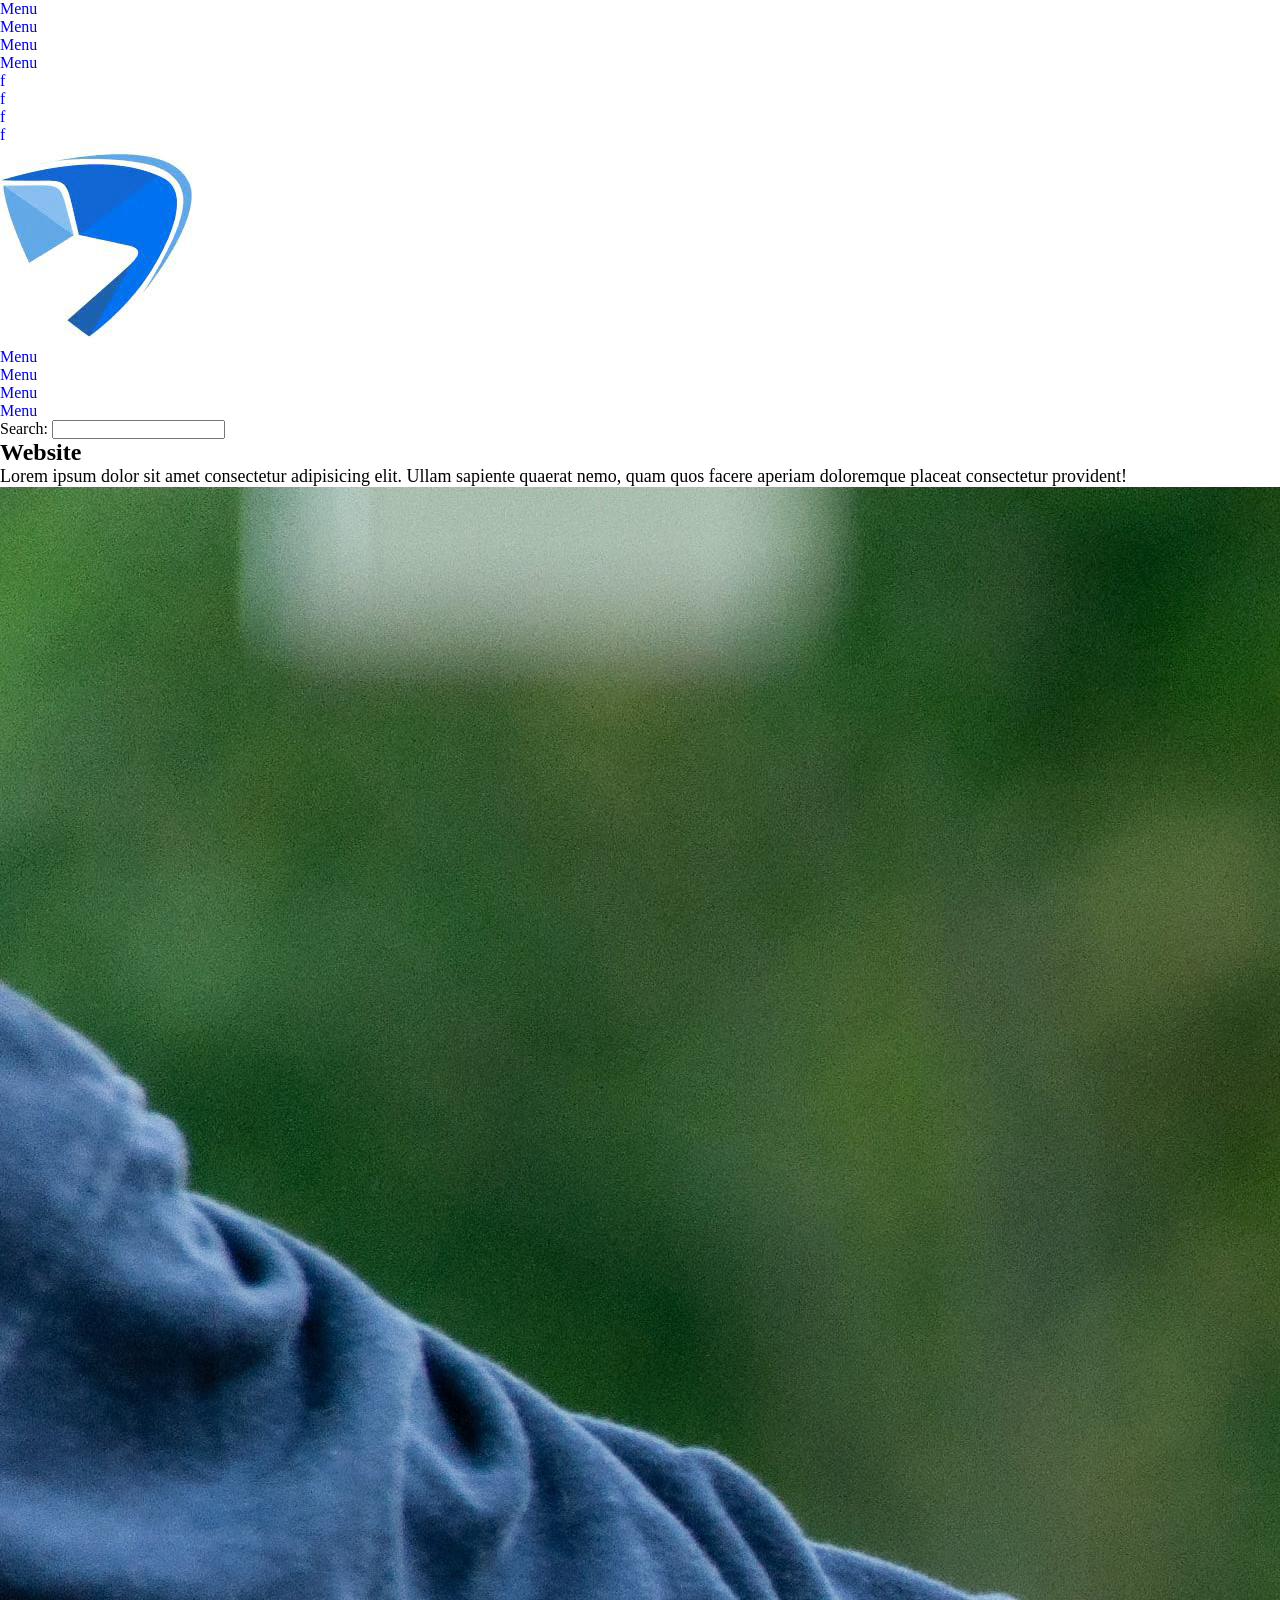
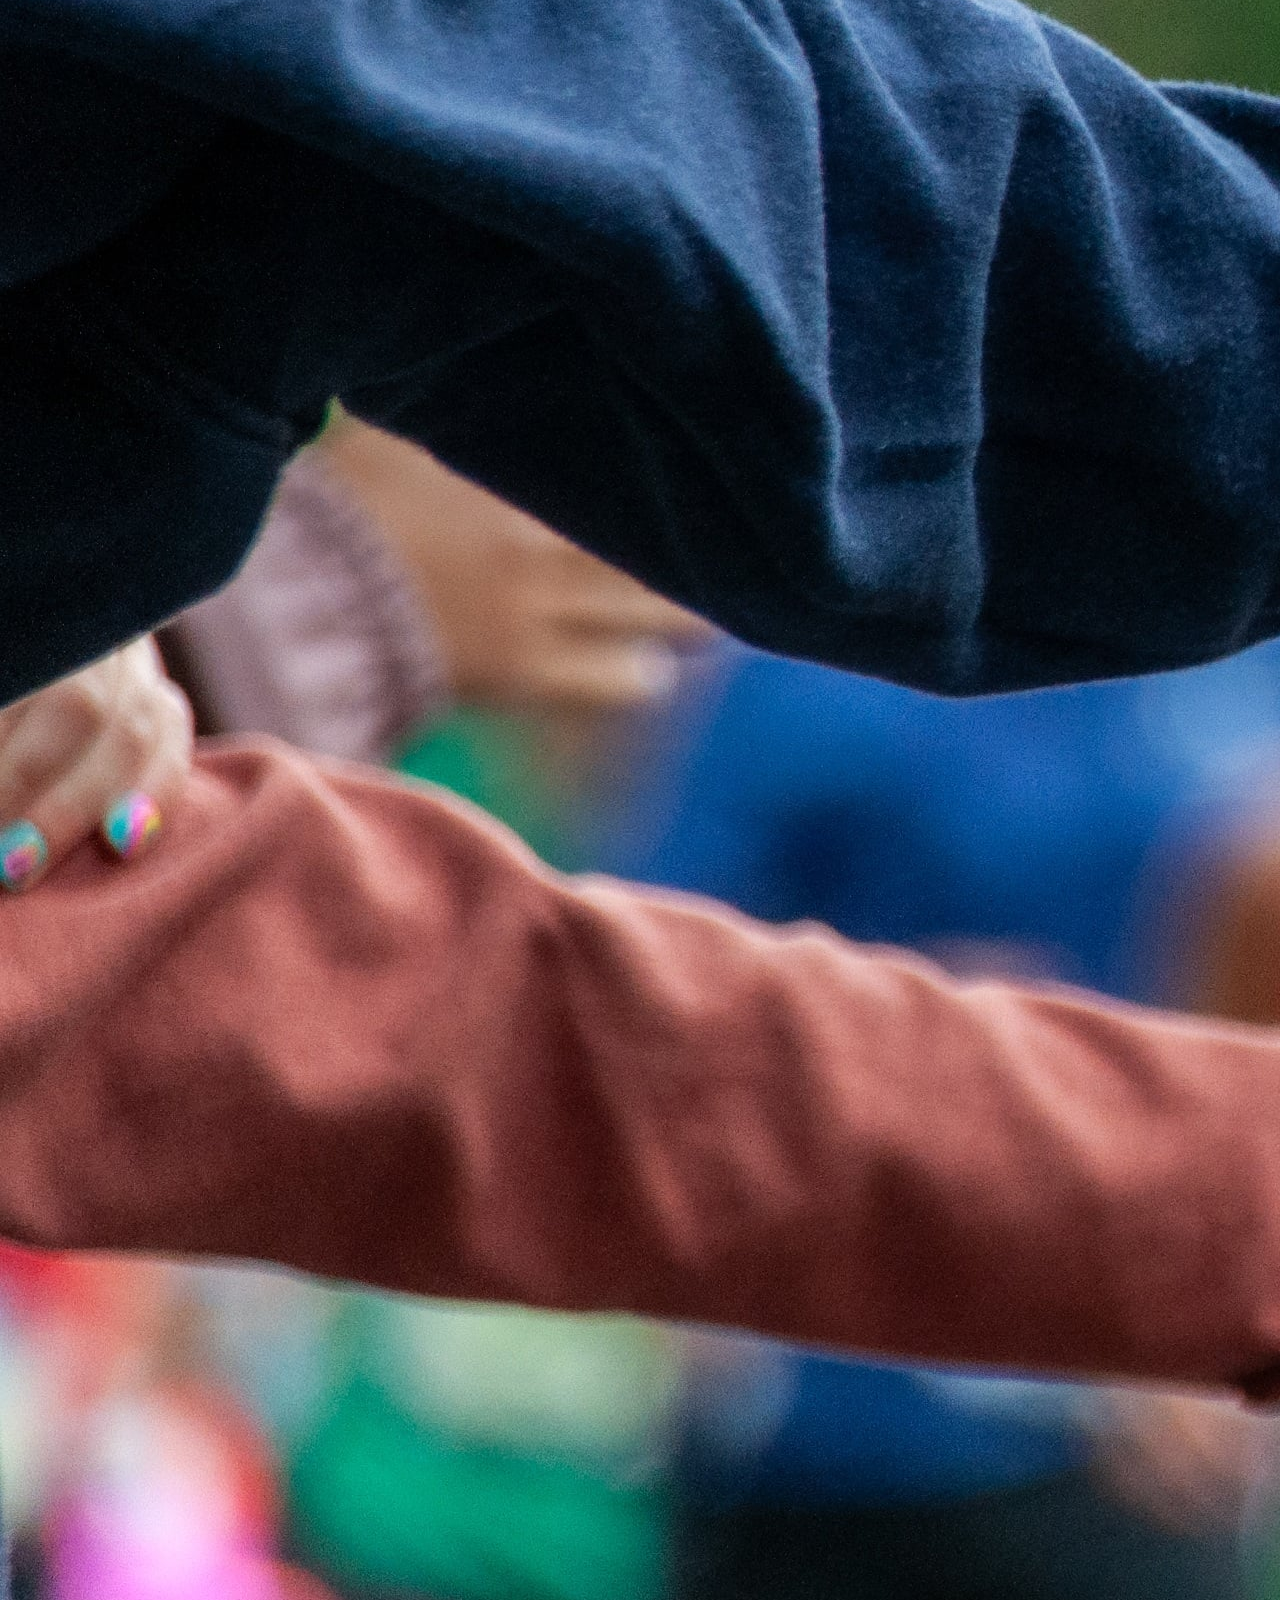
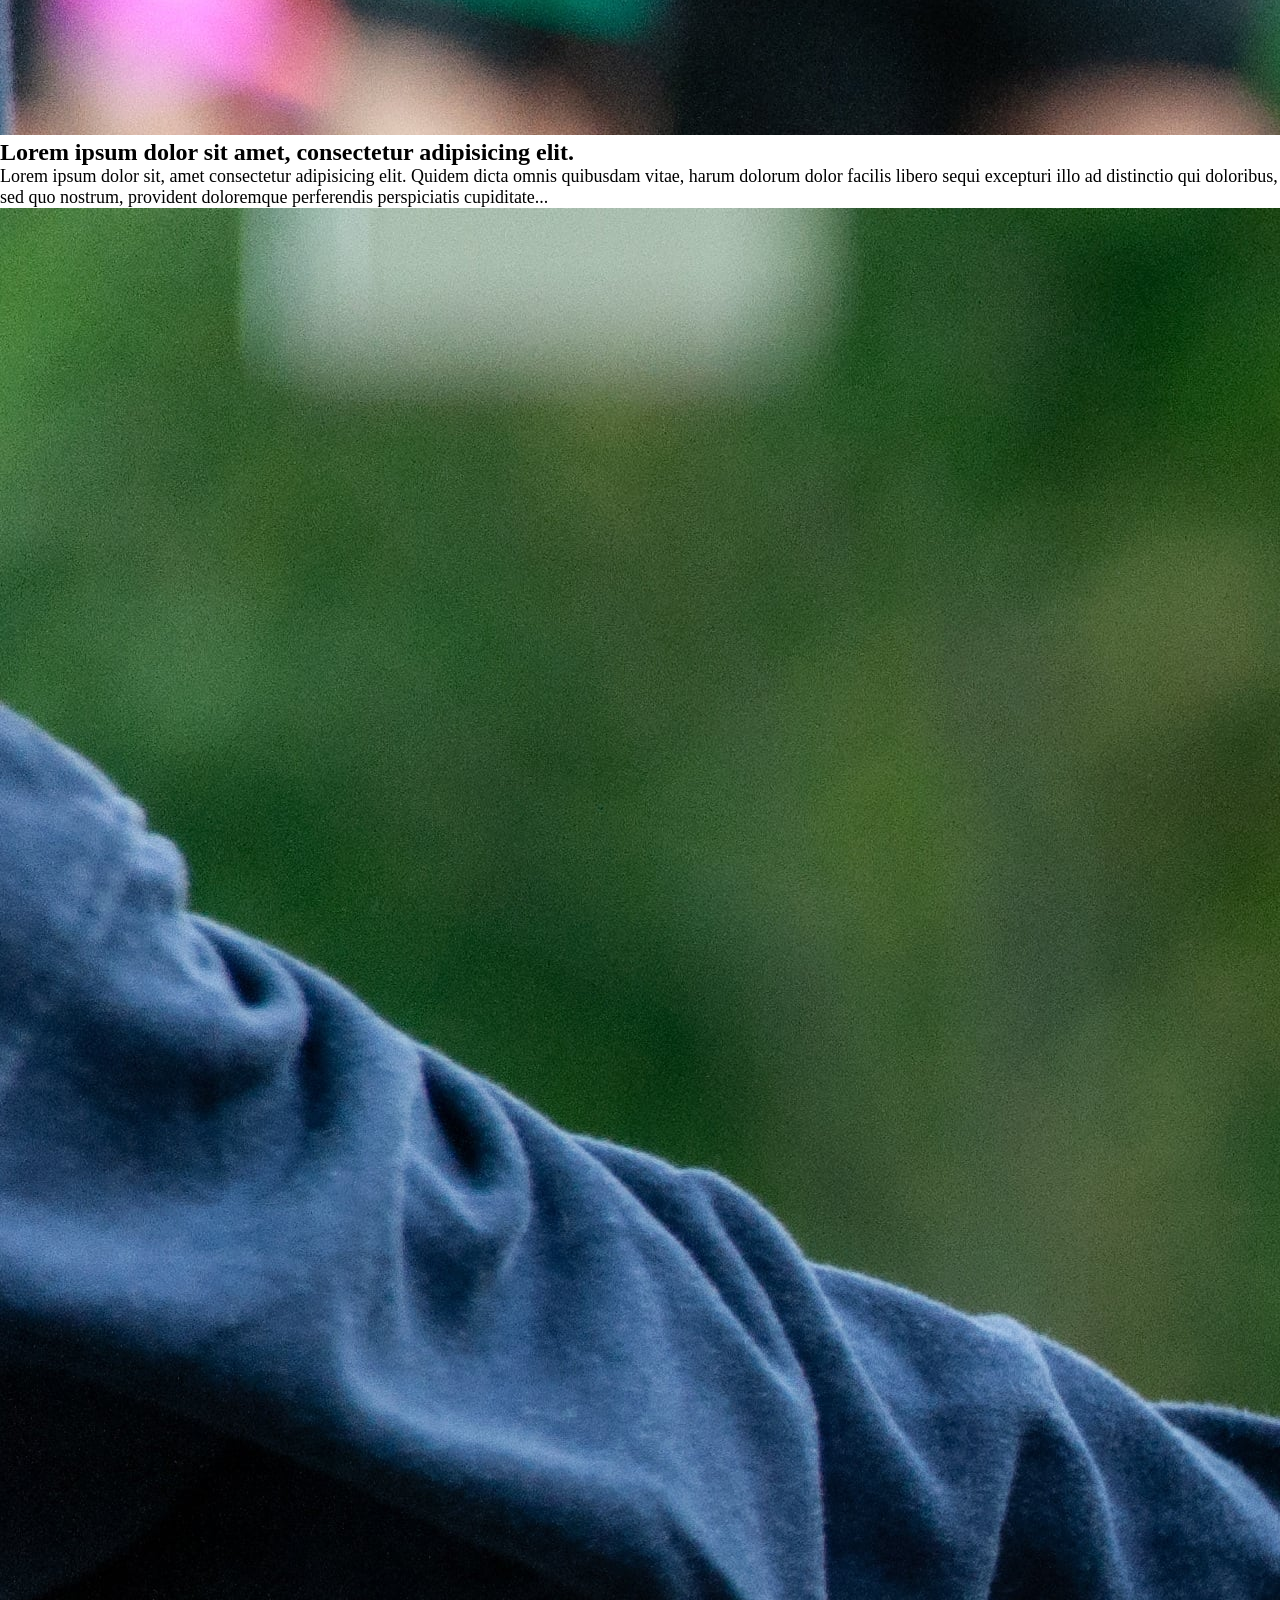
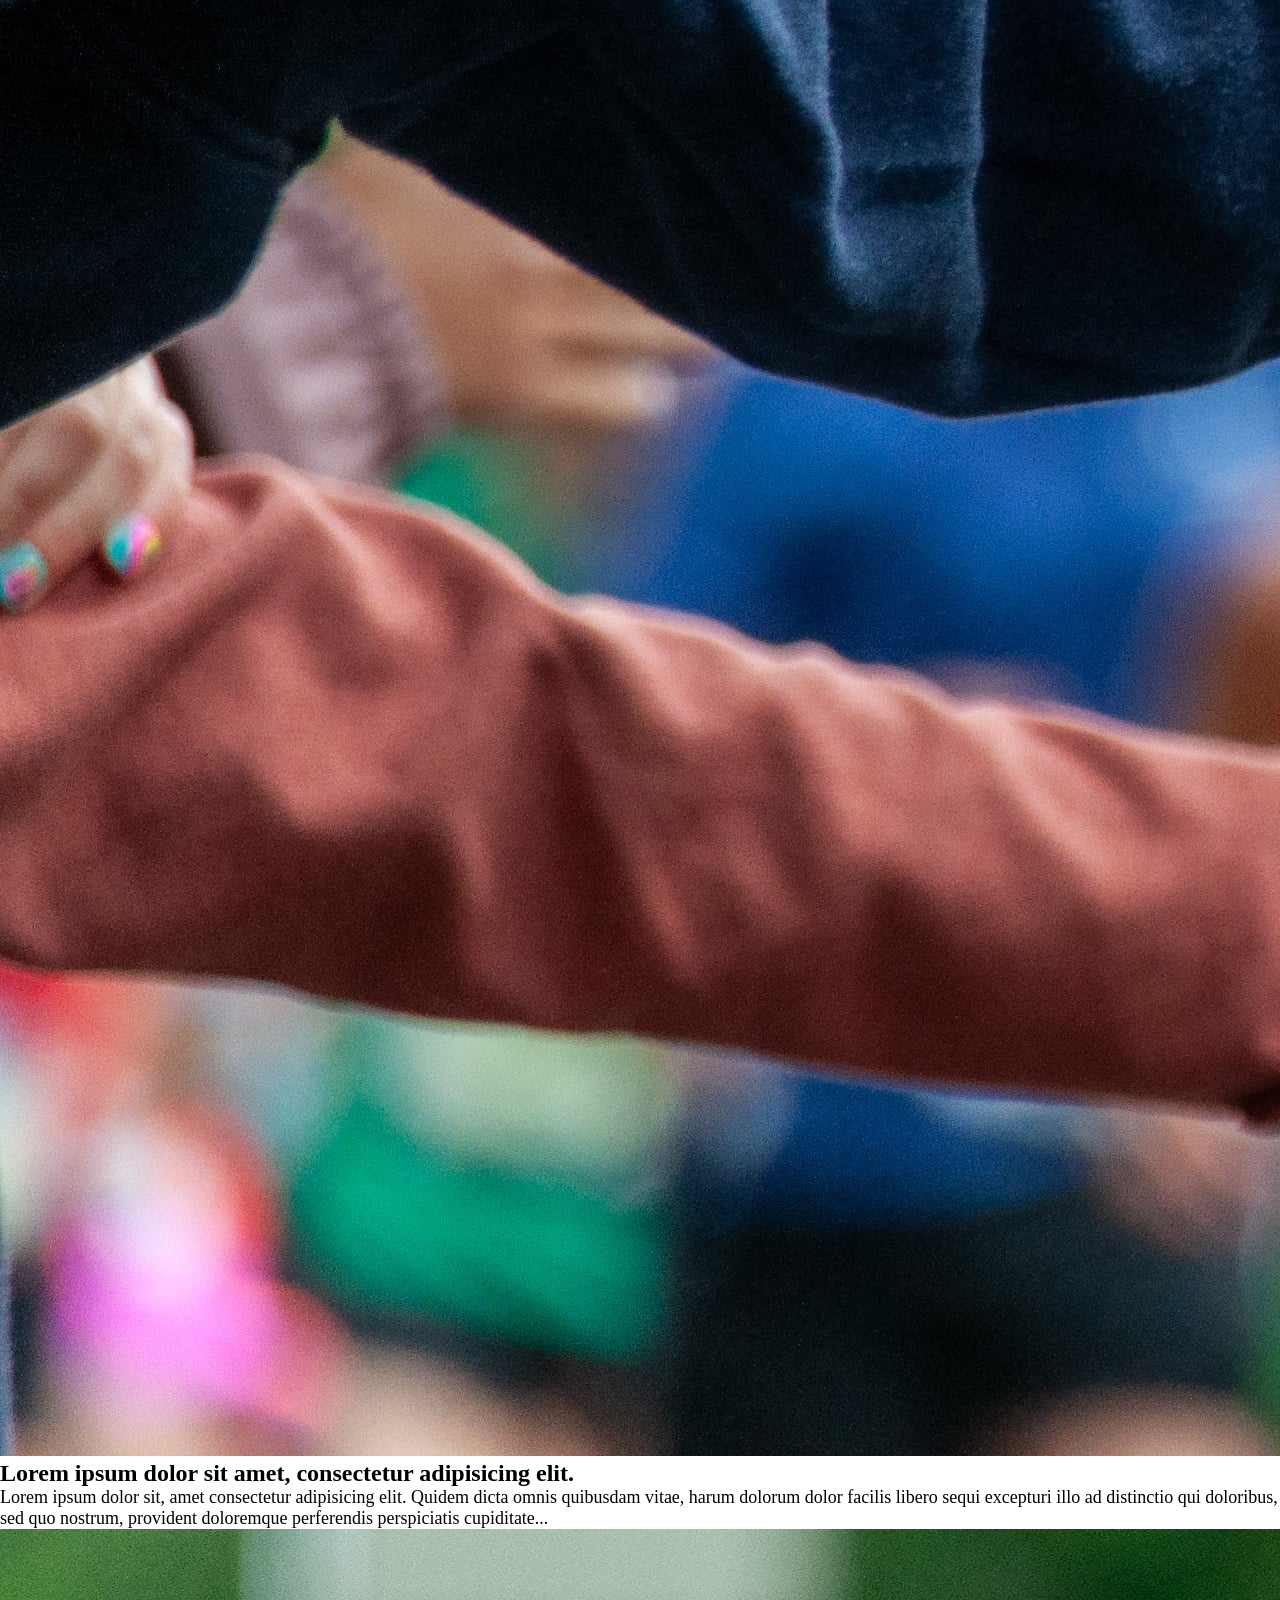
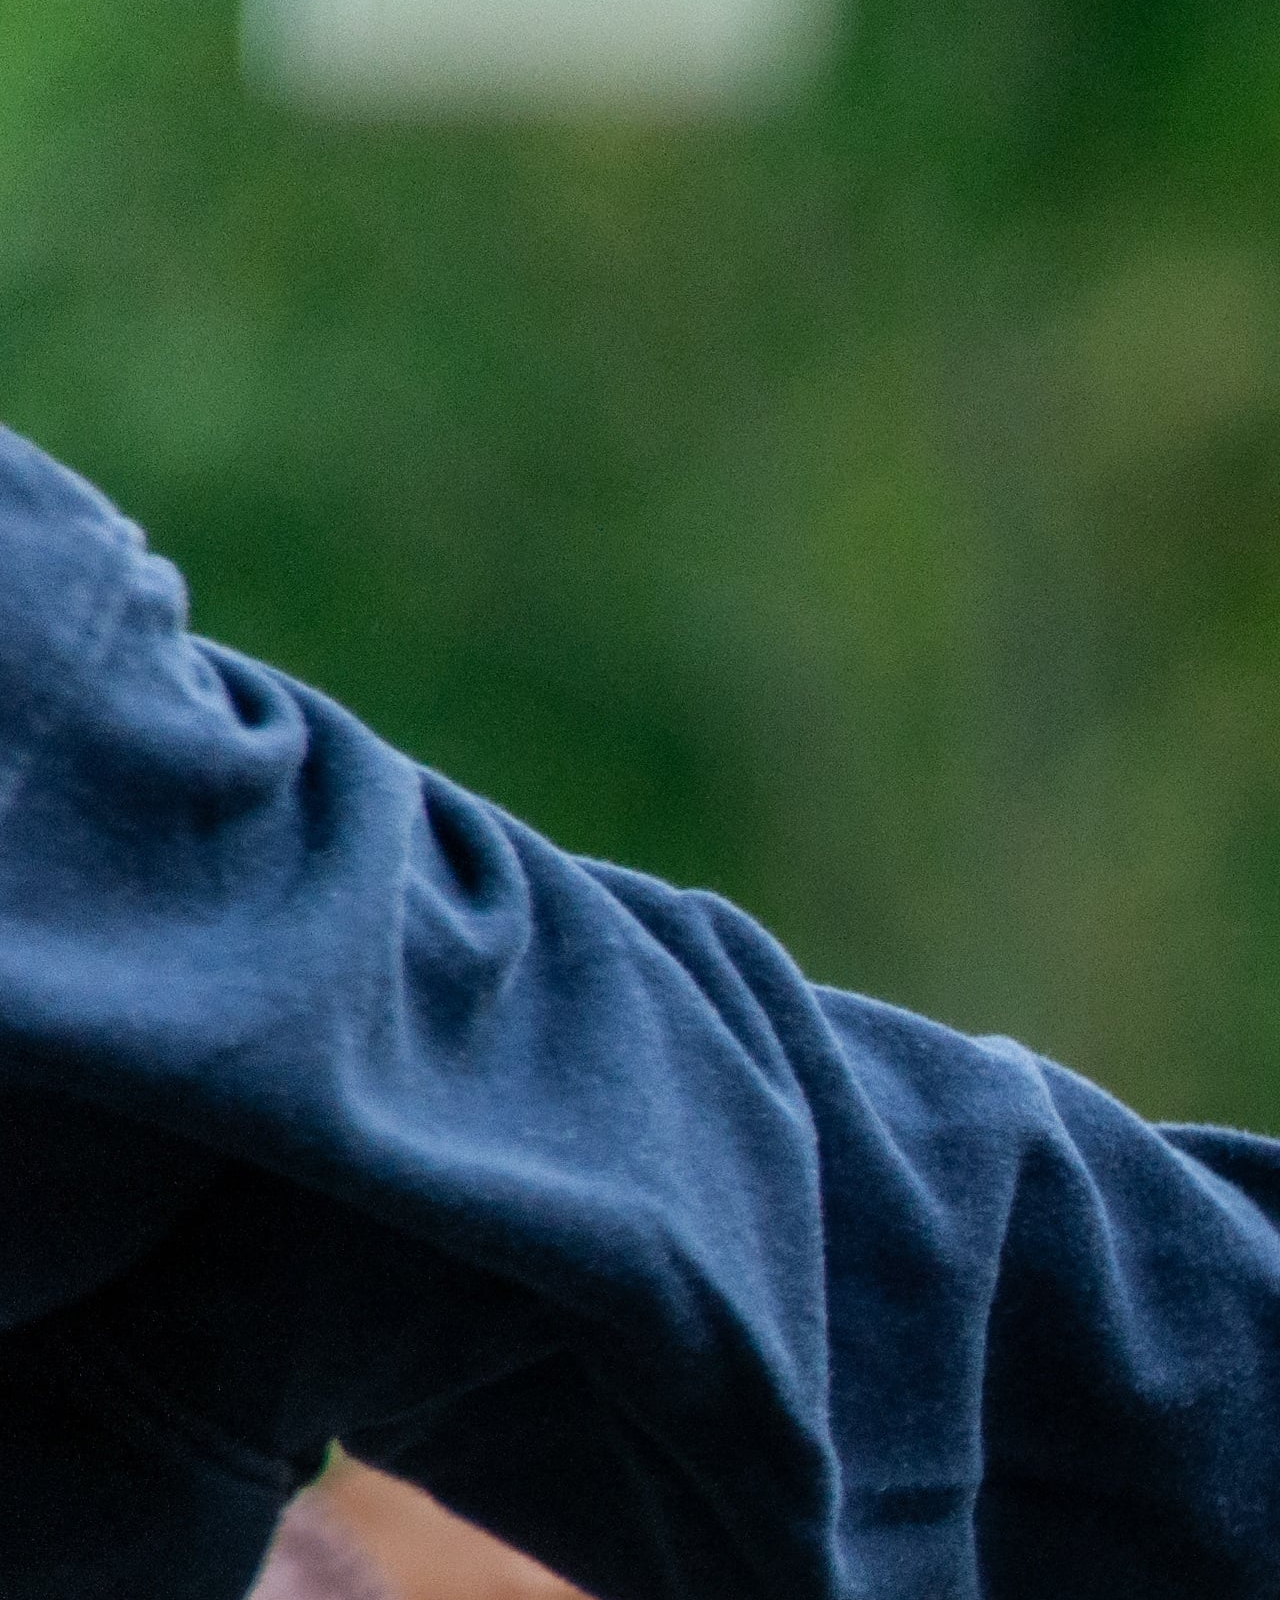
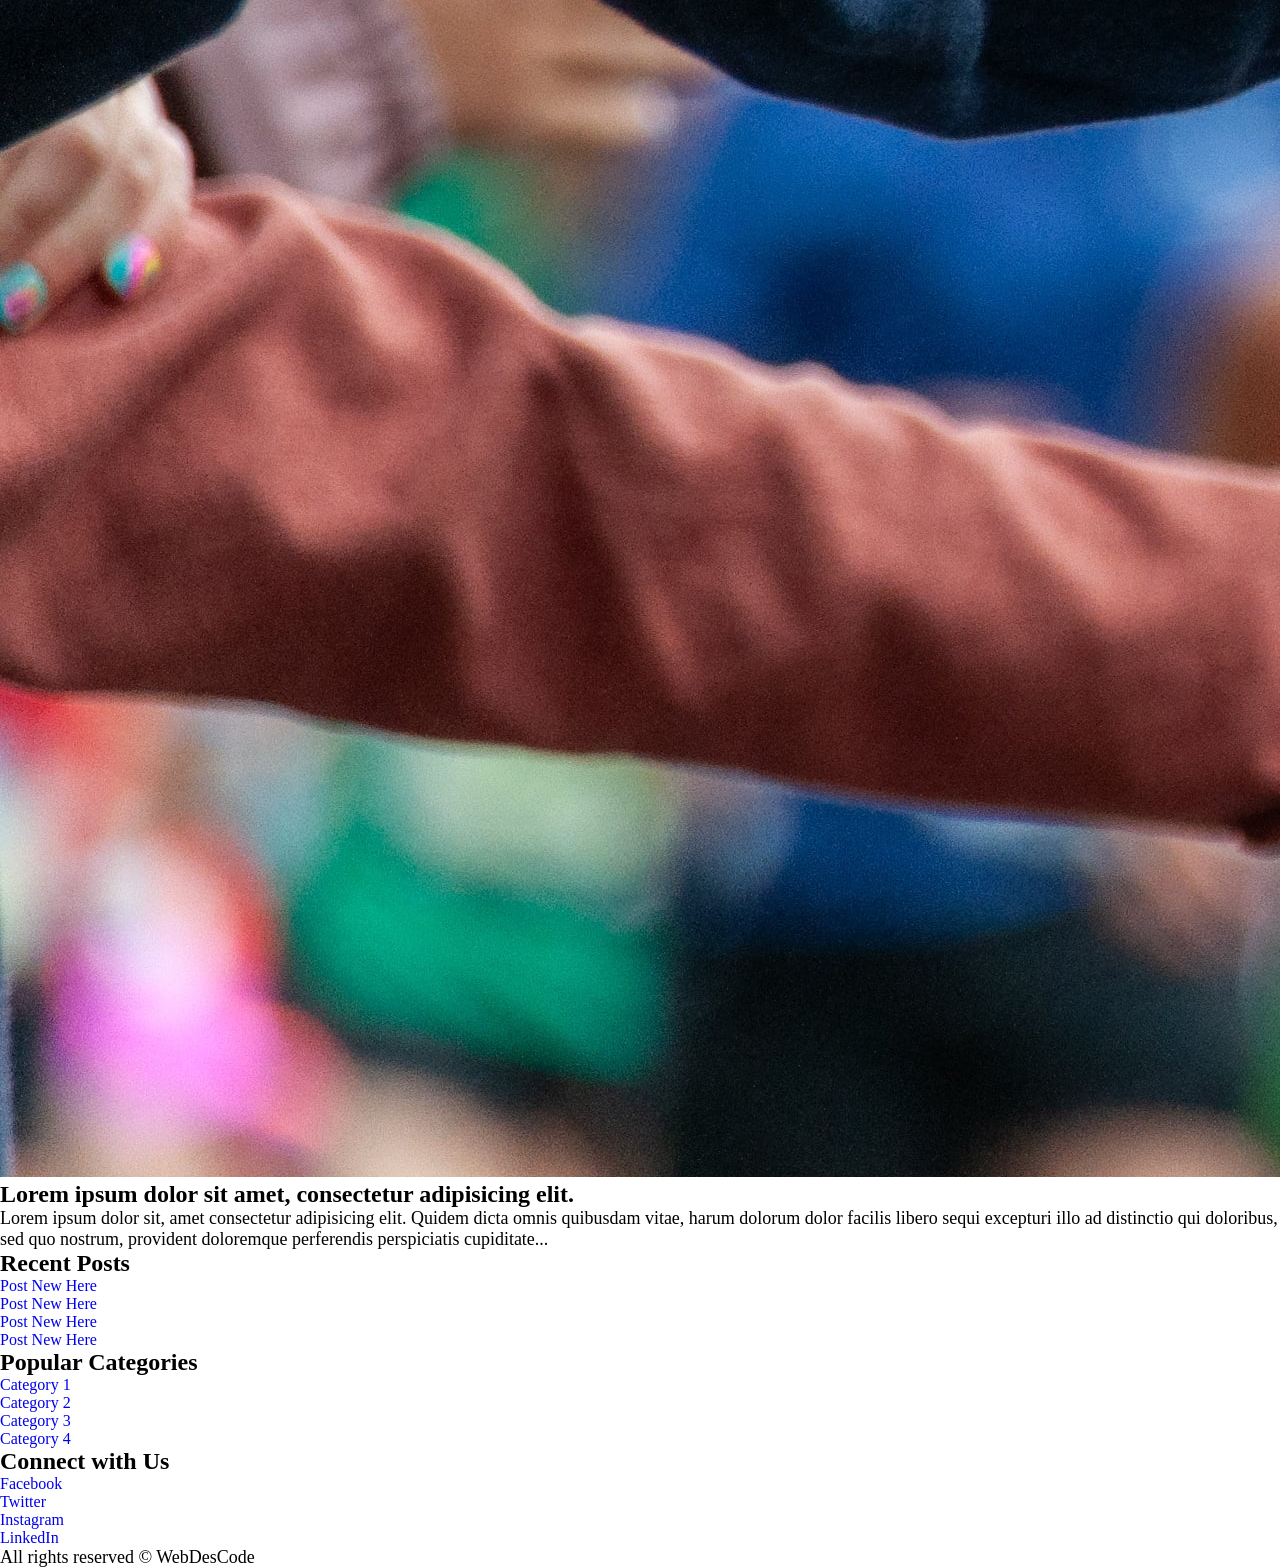
==== index.html @ 666c3158 "webdescode new" ====
<!DOCTYPE html>
<html lang="en">

<head>
    <meta charset="UTF-8">
    <meta name="viewport" content="width=device-width, initial-scale=1.0">
    <title>webdescode</title>
    <link rel="stylesheet" href="style.css">
    <link rel="stylesheet" href="assis/main.css">
    <script src="assis/jquery.js"></script>
    <script src="assis/main.js"></script>
</head>

<body>
    <header>
        <div class="header_top">
            <!-- Top Header Menu -->
            <nav>
                <ul>
                    <li><a href="#" class="menu_link">Menu</a></li>
                    <li><a href="#" class="menu_link">Menu</a></li>
                    <li><a href="#" class="menu_link">Menu</a></li>
                    <li><a href="#" class="menu_link">Menu</a></li>
                </ul>
            </nav>
            <div class="social_icon">
                <div>
                    <ul>
                        <li><a href="#" class="social_link">f</a></li>
                        <li><a href="#" class="social_link">f</a></li>
                        <li><a href="#" class="social_link">f</a></li>
                        <li><a href="#" class="social_link">f</a></li>
                    </ul>
                </div>
            </div>
        </div>
        <div>
            <!-- Main Header Section -->
            <div>
                <figure>
                    <img src="assis/images/webdescode.png" alt="WebDesCode Logo">
                </figure>
                <nav>
                    <ul>
                        <li><a href="#" class="menu_link">Menu</a></li>
                        <li><a href="#" class="menu_link">Menu</a></li>
                        <li><a href="#" class="menu_link">Menu</a></li>
                        <li><a href="#" class="menu_link">Menu</a></li>
                    </ul>
                </nav>
                <div>
                    <form>
                        <label for="search">Search:</label>
                        <input type="search" name="search" id="search">
                    </form>
                </div>
            </div>
        </div>
    </header>
    <section>
        <article>
            <h2>Website</h2>
            <p>Lorem ipsum dolor sit amet consectetur adipisicing elit. Ullam sapiente quaerat nemo, quam quos facere
                aperiam doloremque placeat consectetur provident!</p>
        </article>
    </section>
    <main>
        <article class="web_post_wrapper">
            <div class="web_post_inner">
                <div class="post_wrapper">
                    <figure>
                        <img src="assis/images/hands-8297611-min.jpg" alt="Description of the image">
                    </figure>
                    <h2>Lorem ipsum dolor sit amet, consectetur adipisicing elit.</h2>
                    <p>Lorem ipsum dolor sit, amet consectetur adipisicing elit. Quidem dicta omnis quibusdam vitae, harum
                        dolorum dolor facilis libero sequi excepturi illo ad distinctio qui doloribus, sed quo nostrum,
                        provident doloremque perferendis perspiciatis cupiditate...</p>
                </div>
                <div class="post_wrapper">
                    <figure>
                        <img src="assis/images/hands-8297611-min.jpg" alt="Description of the image">
                    </figure>
                    <h2>Lorem ipsum dolor sit amet, consectetur adipisicing elit.</h2>
                    <p>Lorem ipsum dolor sit, amet consectetur adipisicing elit. Quidem dicta omnis quibusdam vitae, harum
                        dolorum dolor facilis libero sequi excepturi illo ad distinctio qui doloribus, sed quo nostrum,
                        provident doloremque perferendis perspiciatis cupiditate...</p>
                </div>
                <div class="post_wrapper">
                    <figure>
                        <img src="assis/images/hands-8297611-min.jpg" alt="Description of the image">
                    </figure>
                    <h2>Lorem ipsum dolor sit amet, consectetur adipisicing elit.</h2>
                    <p>Lorem ipsum dolor sit, amet consectetur adipisicing elit. Quidem dicta omnis quibusdam vitae, harum
                        dolorum dolor facilis libero sequi excepturi illo ad distinctio qui doloribus, sed quo nostrum,
                        provident doloremque perferendis perspiciatis cupiditate...</p>
                </div>
            </div>
        </article>
        <aside>
            <h3>Recent Posts</h3>
            <ul>
                <li><a href="#">Post New Here</a></li>
                <li><a href="#">Post New Here</a></li>
                <li><a href="#">Post New Here</a></li>
                <li><a href="#">Post New Here</a></li>
            </ul>
        </aside>
    </main>
    <footer>
        <section>
            <article>
                <h3>Popular Categories</h3>
                <ul>
                    <li><a href="#">Category 1</a></li>
                    <li><a href="#">Category 2</a></li>
                    <li><a href="#">Category 3</a></li>
                    <li><a href="#">Category 4</a></li>
                </ul>
            </article>
            <article>
                <h3>Connect with Us</h3>
                <ul>
                    <li><a href="#">Facebook</a></li>
                    <li><a href="#">Twitter</a></li>
                    <li><a href="#">Instagram</a></li>
                    <li><a href="#">LinkedIn</a></li>
                </ul>
            </article>
        </section>
        <div>
            <p>All rights reserved &copy; WebDesCode</p>
        </div>
    </footer>
</body>
</html>
---- assis/main.css ----
* {
  margin: 0;
  padding: 0;
  box-sizing: border-box;
}

a {
  text-decoration: none;
}

li {
  list-style-type: none;
}

p {
  font-size: 18px;
}

h1, h2, h3, h4, h5 {
  font-size: 24px;
}/*# sourceMappingURL=main.css.map */
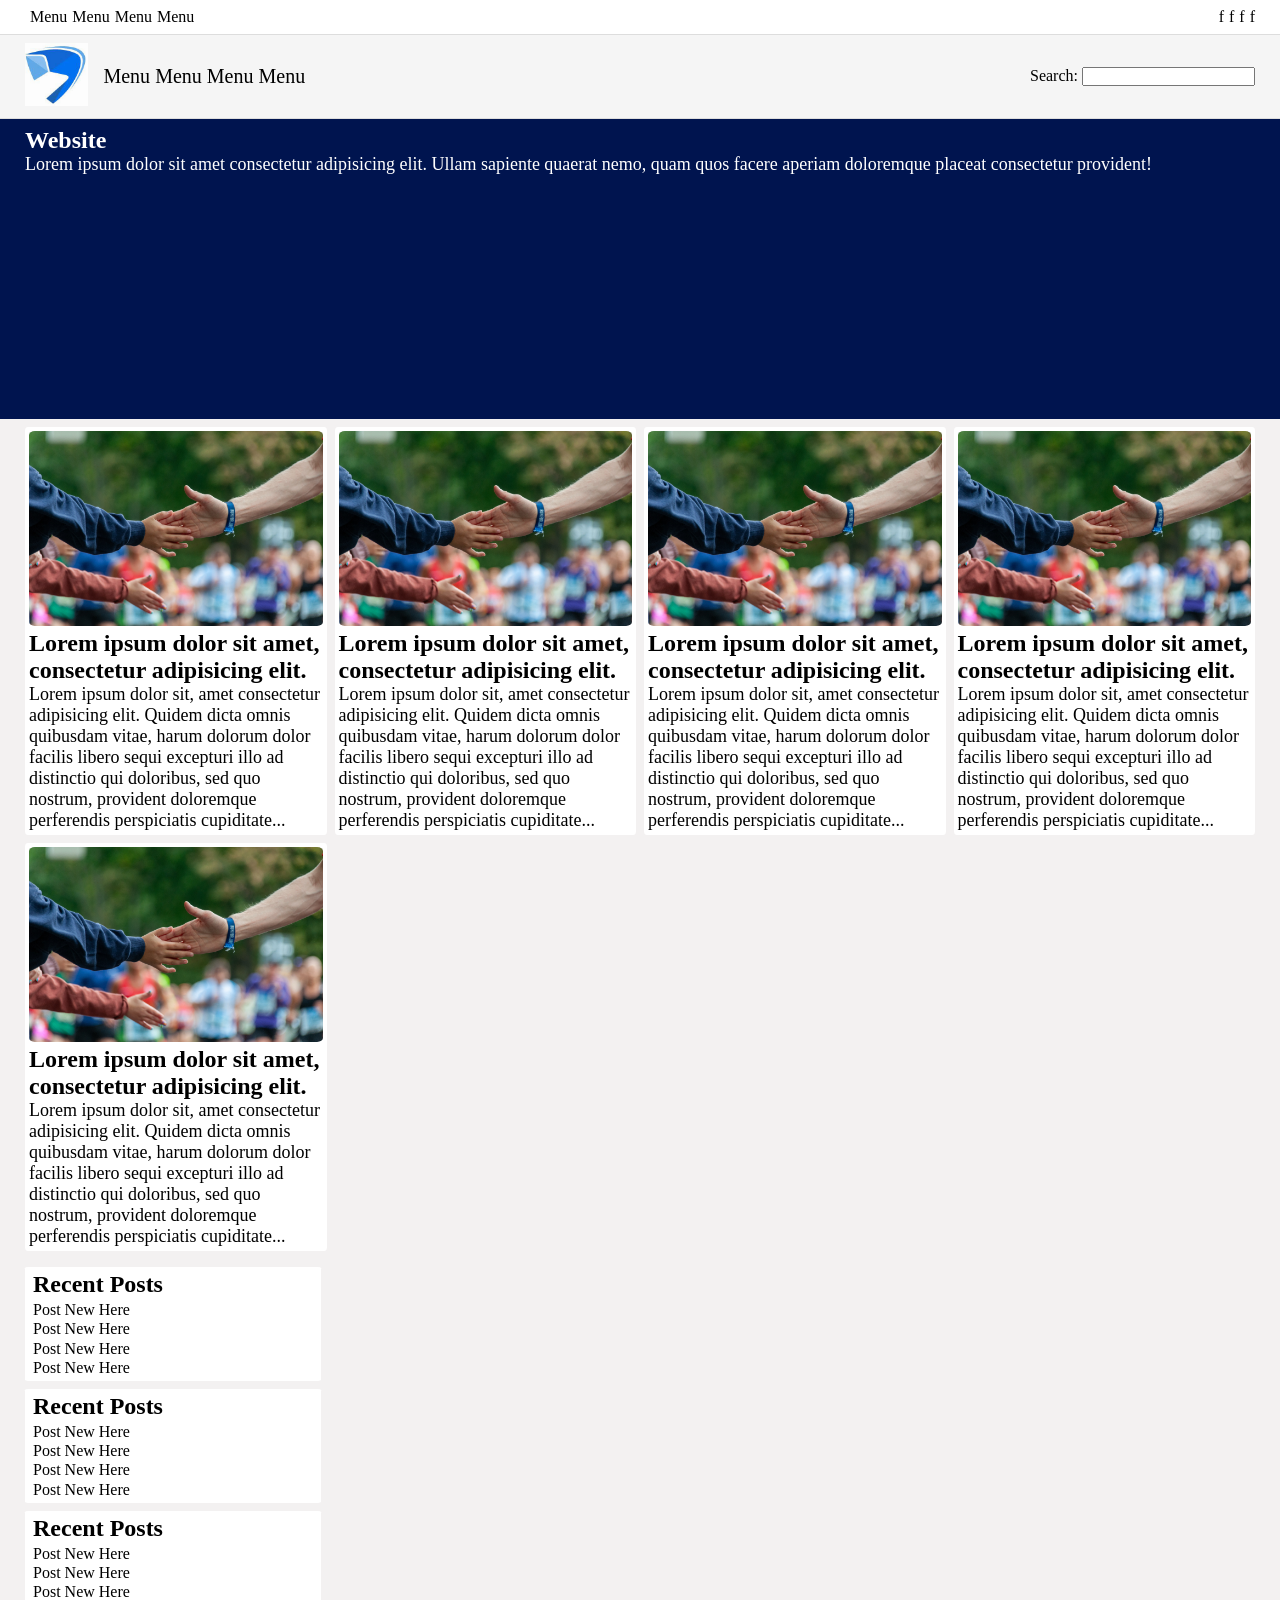
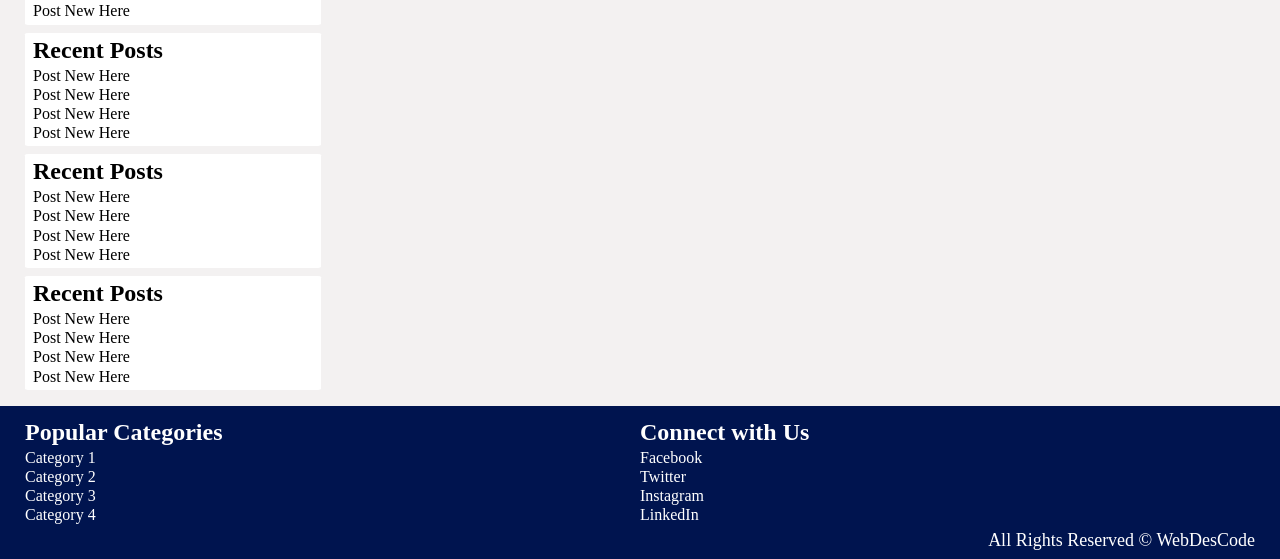
==== commit 0dc946a5: "may chenage" ====
--- a/index.html
+++ b/index.html
@@ -10,7 +10,6 @@
     <script src="assis/jquery.js"></script>
     <script src="assis/main.js"></script>
 </head>
-
 <body>
     <header>
         <div class="header_top">
@@ -24,30 +23,30 @@
                 </ul>
             </nav>
             <div class="social_icon">
-                <div>
-                    <ul>
-                        <li><a href="#" class="social_link">f</a></li>
-                        <li><a href="#" class="social_link">f</a></li>
-                        <li><a href="#" class="social_link">f</a></li>
-                        <li><a href="#" class="social_link">f</a></li>
-                    </ul>
-                </div>
+                <ul>
+                    <li><a href="#" class="social_link">f</a></li>
+                    <li><a href="#" class="social_link">f</a></li>
+                    <li><a href="#" class="social_link">f</a></li>
+                    <li><a href="#" class="social_link">f</a></li>
+                </ul>
             </div>
         </div>
-        <div>
+        <div class="Header_main_menu">
             <!-- Main Header Section -->
-            <div>
-                <figure>
-                    <img src="assis/images/webdescode.png" alt="WebDesCode Logo">
-                </figure>
-                <nav>
-                    <ul>
-                        <li><a href="#" class="menu_link">Menu</a></li>
-                        <li><a href="#" class="menu_link">Menu</a></li>
-                        <li><a href="#" class="menu_link">Menu</a></li>
-                        <li><a href="#" class="menu_link">Menu</a></li>
-                    </ul>
-                </nav>
+            <div class="menu_wrapper">
+                <div class="logo_menu_wrapper">
+                    <figure>
+                        <img src="assis/images/webdescode.png" alt="WebDesCode Logo">
+                    </figure>
+                    <nav>
+                        <ul>
+                            <li><a href="#" class="menu_link">Menu</a></li>
+                            <li><a href="#" class="menu_link">Menu</a></li>
+                            <li><a href="#" class="menu_link">Menu</a></li>
+                            <li><a href="#" class="menu_link">Menu</a></li>
+                        </ul>
+                    </nav>
+                </div>
                 <div>
                     <form>
                         <label for="search">Search:</label>
@@ -57,14 +56,14 @@
             </div>
         </div>
     </header>
-    <section>
-        <article>
+    <section class="web_slogan_wrapper">
+        <article class="web_slogan">
             <h2>Website</h2>
             <p>Lorem ipsum dolor sit amet consectetur adipisicing elit. Ullam sapiente quaerat nemo, quam quos facere
                 aperiam doloremque placeat consectetur provident!</p>
         </article>
     </section>
-    <main>
+    <main class="main_article_post">
         <article class="web_post_wrapper">
             <div class="web_post_inner">
                 <div class="post_wrapper">
@@ -94,41 +93,108 @@
                         dolorum dolor facilis libero sequi excepturi illo ad distinctio qui doloribus, sed quo nostrum,
                         provident doloremque perferendis perspiciatis cupiditate...</p>
                 </div>
+                <div class="post_wrapper">
+                    <figure>
+                        <img src="assis/images/hands-8297611-min.jpg" alt="Description of the image">
+                    </figure>
+                    <h2>Lorem ipsum dolor sit amet, consectetur adipisicing elit.</h2>
+                    <p>Lorem ipsum dolor sit, amet consectetur adipisicing elit. Quidem dicta omnis quibusdam vitae, harum
+                        dolorum dolor facilis libero sequi excepturi illo ad distinctio qui doloribus, sed quo nostrum,
+                        provident doloremque perferendis perspiciatis cupiditate...</p>
+                </div>
+                <div class="post_wrapper">
+                    <figure>
+                        <img src="assis/images/hands-8297611-min.jpg" alt="Description of the image">
+                    </figure>
+                    <h2>Lorem ipsum dolor sit amet, consectetur adipisicing elit.</h2>
+                    <p>Lorem ipsum dolor sit, amet consectetur adipisicing elit. Quidem dicta omnis quibusdam vitae, harum
+                        dolorum dolor facilis libero sequi excepturi illo ad distinctio qui doloribus, sed quo nostrum,
+                        provident doloremque perferendis perspiciatis cupiditate...</p>
+                </div>
             </div>
         </article>
         <aside>
-            <h3>Recent Posts</h3>
-            <ul>
-                <li><a href="#">Post New Here</a></li>
-                <li><a href="#">Post New Here</a></li>
-                <li><a href="#">Post New Here</a></li>
-                <li><a href="#">Post New Here</a></li>
-            </ul>
+            <div class="sider_bar">
+                <h3>Recent Posts</h3>
+                <ul>
+                    <li><a href="#">Post New Here</a></li>
+                    <li><a href="#">Post New Here</a></li>
+                    <li><a href="#">Post New Here</a></li>
+                    <li><a href="#">Post New Here</a></li>
+                </ul>
+            </div>
+            <div class="sider_bar">
+                <h3>Recent Posts</h3>
+                <ul>
+                    <li><a href="#">Post New Here</a></li>
+                    <li><a href="#">Post New Here</a></li>
+                    <li><a href="#">Post New Here</a></li>
+                    <li><a href="#">Post New Here</a></li>
+                </ul>
+            </div>
+            <div class="sider_bar">
+                <h3>Recent Posts</h3>
+                <ul>
+                    <li><a href="#">Post New Here</a></li>
+                    <li><a href="#">Post New Here</a></li>
+                    <li><a href="#">Post New Here</a></li>
+                    <li><a href="#">Post New Here</a></li>
+                </ul>
+            </div>
+            <div class="sider_bar">
+                <h3>Recent Posts</h3>
+                <ul>
+                    <li><a href="#">Post New Here</a></li>
+                    <li><a href="#">Post New Here</a></li>
+                    <li><a href="#">Post New Here</a></li>
+                    <li><a href="#">Post New Here</a></li>
+                </ul>
+            </div>
+            <div class="sider_bar">
+                <h3>Recent Posts</h3>
+                <ul>
+                    <li><a href="#">Post New Here</a></li>
+                    <li><a href="#">Post New Here</a></li>
+                    <li><a href="#">Post New Here</a></li>
+                    <li><a href="#">Post New Here</a></li>
+                </ul>
+            </div>
+            <div class="sider_bar">
+                <h3>Recent Posts</h3>
+                <ul>
+                    <li><a href="#">Post New Here</a></li>
+                    <li><a href="#">Post New Here</a></li>
+                    <li><a href="#">Post New Here</a></li>
+                    <li><a href="#">Post New Here</a></li>
+                </ul>
+            </div>
         </aside>
     </main>
     <footer>
-        <section>
-            <article>
-                <h3>Popular Categories</h3>
-                <ul>
-                    <li><a href="#">Category 1</a></li>
-                    <li><a href="#">Category 2</a></li>
-                    <li><a href="#">Category 3</a></li>
-                    <li><a href="#">Category 4</a></li>
-                </ul>
-            </article>
-            <article>
-                <h3>Connect with Us</h3>
-                <ul>
-                    <li><a href="#">Facebook</a></li>
-                    <li><a href="#">Twitter</a></li>
-                    <li><a href="#">Instagram</a></li>
-                    <li><a href="#">LinkedIn</a></li>
-                </ul>
-            </article>
-        </section>
-        <div>
-            <p>All rights reserved &copy; WebDesCode</p>
+        <div class="footer_inner">
+            <section class="footer_top_wrap">
+                <article class="footer_top">
+                    <h3>Popular Categories</h3>
+                    <ul>
+                        <li><a href="#">Category 1</a></li>
+                        <li><a href="#">Category 2</a></li>
+                        <li><a href="#">Category 3</a></li>
+                        <li><a href="#">Category 4</a></li>
+                    </ul>
+                </article>
+                <article class="footer_top">
+                    <h3>Connect with Us</h3>
+                    <ul>
+                        <li><a href="#">Facebook</a></li>
+                        <li><a href="#">Twitter</a></li>
+                        <li><a href="#">Instagram</a></li>
+                        <li><a href="#">LinkedIn</a></li>
+                    </ul>
+                </article>
+            </section>
+            <div class="web_credit">
+                <p>All rights reserved &copy; WebDesCode</p>
+            </div>
         </div>
     </footer>
 </body>
--- a/assis/main.css
+++ b/assis/main.css
@@ -6,6 +6,7 @@
 
 a {
   text-decoration: none;
+  color: #000;
 }
 
 li {
@@ -18,4 +19,171 @@
 
 h1, h2, h3, h4, h5 {
   font-size: 24px;
-}/*# sourceMappingURL=main.css.map */+}
+
+header {
+  width: 100%;
+  max-width: 100vw;
+}
+header .header_top {
+  display: flex;
+  justify-content: space-between;
+  padding: 8px 25px;
+  border-bottom: 1px solid #ddd;
+}
+header .header_top nav {
+  width: 100%;
+  overflow: hidden;
+}
+header .header_top nav ul {
+  display: flex;
+}
+header .header_top nav ul li {
+  padding-left: 5px;
+}
+header .header_top .social_icon ul {
+  display: flex;
+}
+header .header_top .social_icon ul li {
+  padding-left: 5px;
+}
+header .Header_main_menu {
+  padding: 8px 25px;
+  background-color: #f5f5f5;
+  border-bottom: 1px solid #ddd;
+}
+header .Header_main_menu .menu_wrapper {
+  display: flex;
+  justify-content: space-between;
+  align-items: center;
+}
+header .Header_main_menu .menu_wrapper .logo_menu_wrapper {
+  display: flex;
+  align-items: center;
+}
+header .Header_main_menu .menu_wrapper .logo_menu_wrapper figure {
+  width: 80px;
+}
+header .Header_main_menu .menu_wrapper .logo_menu_wrapper figure img {
+  width: 100%;
+  max-width: 100%;
+}
+header .Header_main_menu .menu_wrapper .logo_menu_wrapper nav {
+  width: 100%;
+}
+header .Header_main_menu .menu_wrapper .logo_menu_wrapper nav ul {
+  padding: 0px 10px;
+  display: flex;
+}
+header .Header_main_menu .menu_wrapper .logo_menu_wrapper nav ul li {
+  padding-left: 5px;
+}
+header .Header_main_menu .menu_wrapper .logo_menu_wrapper nav ul li a {
+  font-size: 20px;
+}
+
+/* web_slogan_wrapper */
+.web_slogan_wrapper {
+  width: 100%;
+  max-width: 100vw;
+  height: 300px;
+  background-color: #00144f;
+}
+.web_slogan_wrapper .web_slogan {
+  padding: 8px 25px;
+  color: white;
+}
+
+.main_article_post {
+  width: 100%;
+  max-width: 100vw;
+  padding: 8px 25px;
+  display: grid;
+  grid-template-columns: repeat(auto-fit, minmax(250px, 1fr));
+  grid-gap: 1em;
+  background-color: #f3f1f1;
+}
+.main_article_post .web_post_wrapper {
+  grid-column: span 4;
+  max-width: 100%;
+}
+.main_article_post .web_post_wrapper .web_post_inner {
+  display: grid;
+  grid-template-columns: repeat(auto-fit, minmax(300px, 1fr));
+  grid-gap: 0.5em;
+}
+.main_article_post .web_post_wrapper .web_post_inner .post_wrapper {
+  width: 100%;
+  max-width: 100%;
+  overflow: hidden;
+  background-color: white;
+  padding: 4px;
+  border-radius: 1%;
+}
+.main_article_post .web_post_wrapper .web_post_inner .post_wrapper figure img {
+  width: 100%;
+  border-radius: 2%;
+}
+.main_article_post aside {
+  background-color: #f3f1f1;
+  max-width: 100%;
+}
+.main_article_post aside .sider_bar {
+  padding: 4px 8px;
+  margin-bottom: 8px;
+  background-color: white;
+  border-radius: 1%;
+}
+.main_article_post aside .sider_bar h2, .main_article_post aside .sider_bar h3, .main_article_post aside .sider_bar h4 {
+  color: #000000;
+  padding-bottom: 2px;
+}
+.main_article_post aside .sider_bar ul li {
+  line-height: 120%;
+}
+.main_article_post aside .sider_bar ul li a {
+  color: #000000;
+}
+
+footer {
+  width: 100%;
+  max-width: 100vw;
+  background-color: #00144f;
+}
+footer .footer_inner {
+  padding: 8px 25px;
+}
+footer .footer_inner .footer_top_wrap {
+  padding: 5px 0px;
+  display: grid;
+  grid-template-columns: repeat(auto-fit, minmax(400px, 1fr));
+}
+footer .footer_inner .footer_top_wrap .footer_top {
+  width: 100%;
+  max-width: 100%;
+}
+footer .footer_inner .footer_top_wrap .footer_top h2, footer .footer_inner .footer_top_wrap .footer_top h3 {
+  color: #fff;
+  padding-bottom: 2px;
+}
+footer .footer_inner .footer_top_wrap .footer_top ul li {
+  line-height: 120%;
+}
+footer .footer_inner .footer_top_wrap .footer_top ul li a {
+  color: #fff;
+}
+footer .footer_inner .web_credit {
+  width: 100%;
+}
+footer .footer_inner .web_credit p {
+  text-transform: capitalize;
+  text-align: end;
+  color: #fff;
+}
+
+/* @media screen and (max-width: 1363px) {
+    aside{
+        display: grid;
+        grid-template-columns: repeat(auto-fit, minmax(400px, 1fr));
+    }
+} *//*# sourceMappingURL=main.css.map */
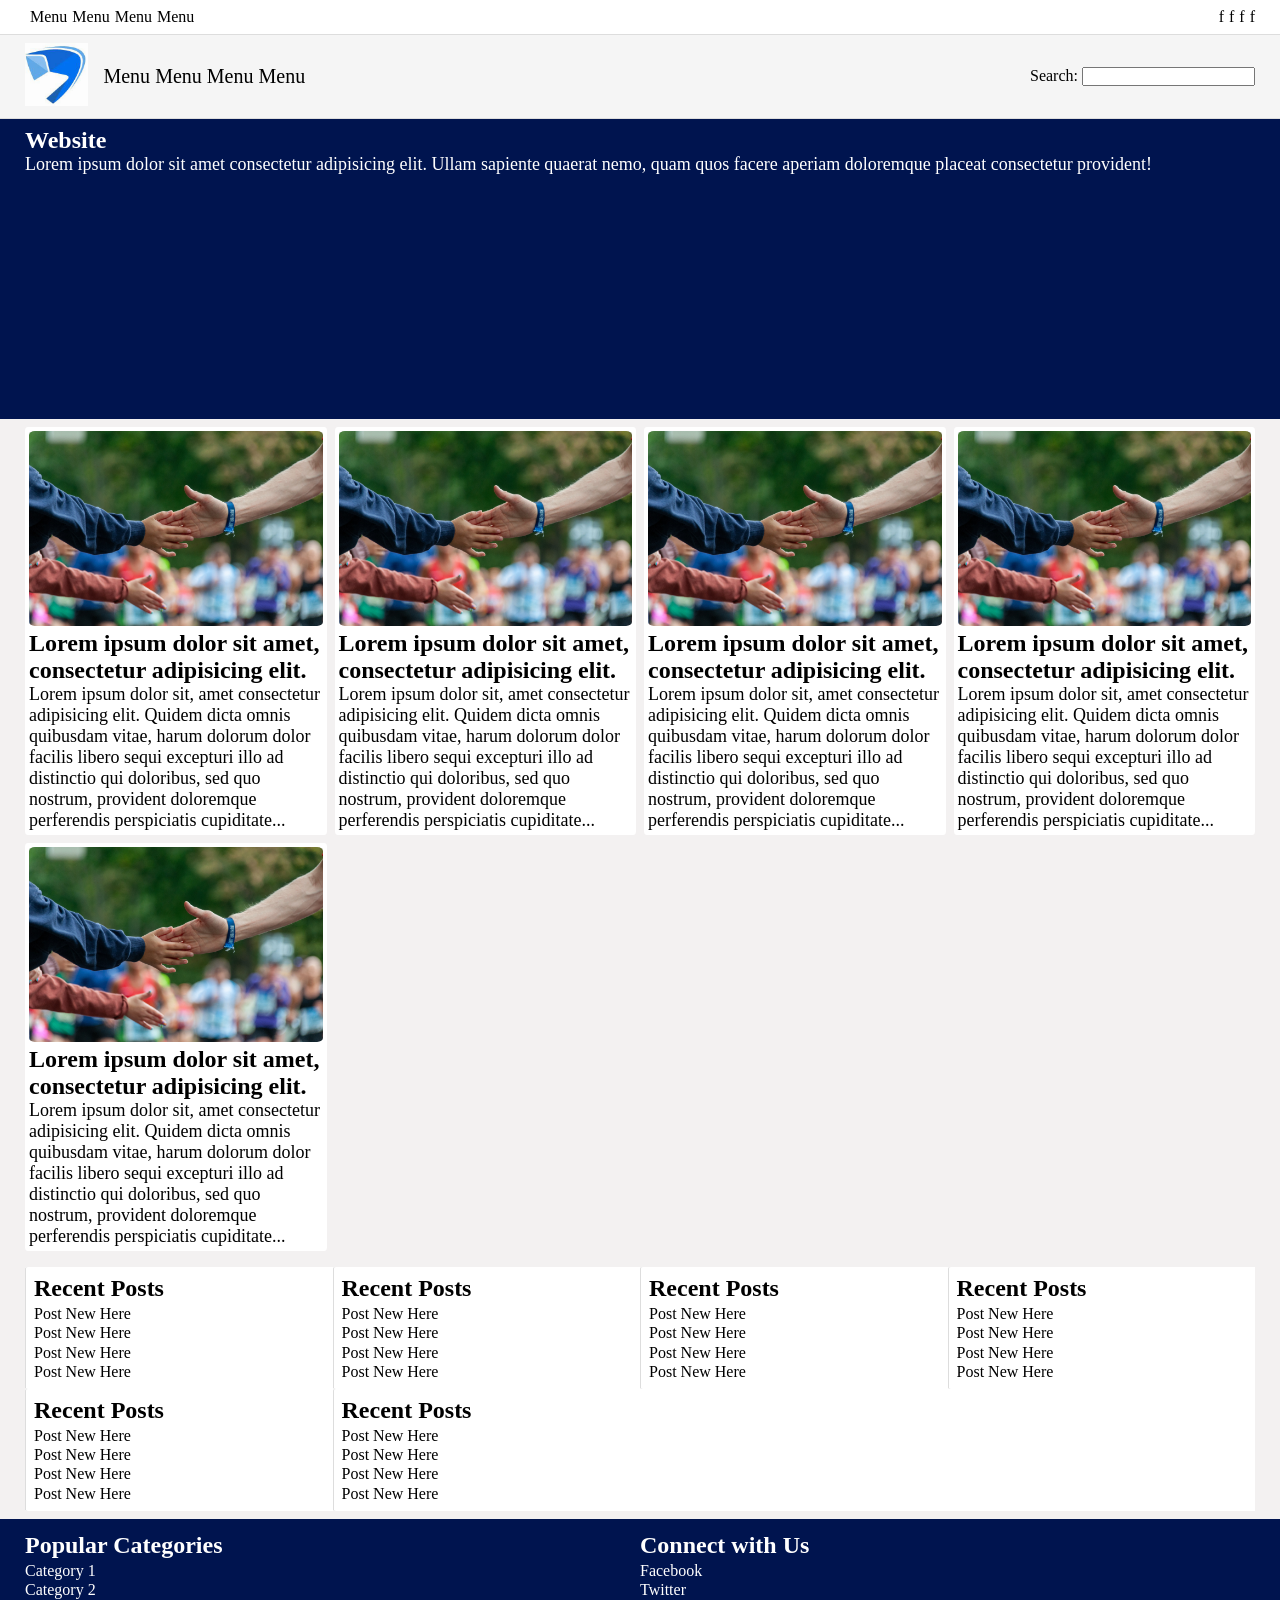
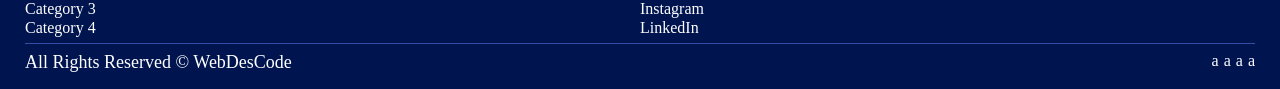
==== commit c2f2170a: "webdescode" ====
--- a/index.html
+++ b/index.html
@@ -194,6 +194,14 @@
             </section>
             <div class="web_credit">
                 <p>All rights reserved &copy; WebDesCode</p>
+                <div class="social_media">
+                    <ul>
+                        <li><a href="#">a</a></li>
+                        <li><a href="#">a</a></li>
+                        <li><a href="#">a</a></li>
+                        <li><a href="#">a</a></li>
+                    </ul>
+                </div>
             </div>
         </div>
     </footer>
--- a/assis/main.css
+++ b/assis/main.css
@@ -173,17 +173,42 @@
   color: #fff;
 }
 footer .footer_inner .web_credit {
-  width: 100%;
+  border-top: 1px solid #314ea4;
+  width: 100%;
+  display: flex;
+  justify-content: space-between;
+  padding: 8px 0px;
 }
 footer .footer_inner .web_credit p {
   text-transform: capitalize;
-  text-align: end;
-  color: #fff;
-}
-
-/* @media screen and (max-width: 1363px) {
-    aside{
-        display: grid;
-        grid-template-columns: repeat(auto-fit, minmax(400px, 1fr));
-    }
-} *//*# sourceMappingURL=main.css.map */+  color: #fff;
+}
+footer .footer_inner .web_credit .social_media ul {
+  display: flex;
+}
+footer .footer_inner .web_credit .social_media ul li {
+  padding-left: 5px;
+}
+footer .footer_inner .web_credit .social_media ul li a {
+  color: #fff;
+}
+
+@media screen and (max-width: 1363px) {
+  .main_article_post {
+    display: flex;
+    flex-direction: column;
+  }
+  .main_article_post aside {
+    display: grid;
+    grid-template-columns: repeat(auto-fit, minmax(300px, 1fr));
+    justify-content: space-between;
+    background-color: white;
+  }
+  .main_article_post aside .sider_bar {
+    background-color: transparent;
+    width: 100%;
+    border-left: 1px solid #ddd;
+    margin-bottom: 0px;
+    padding: 8px;
+  }
+}/*# sourceMappingURL=main.css.map */
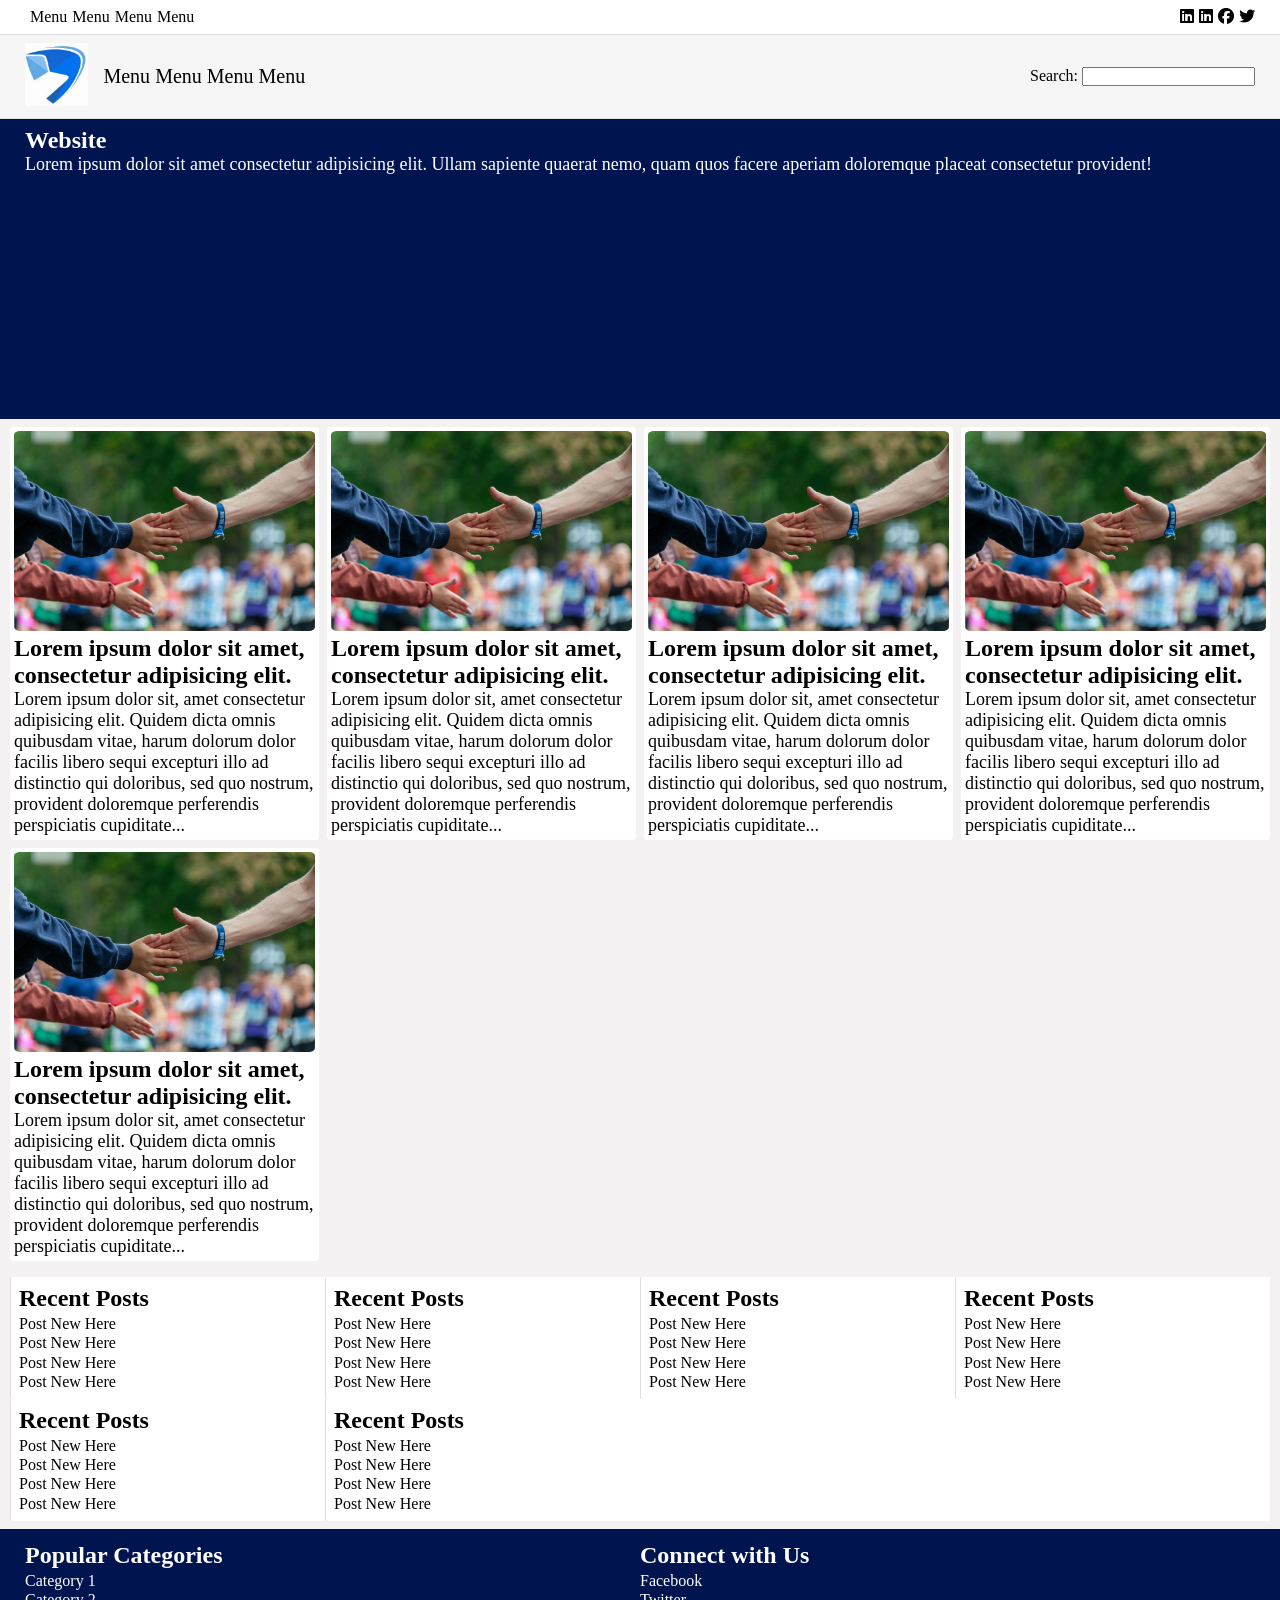
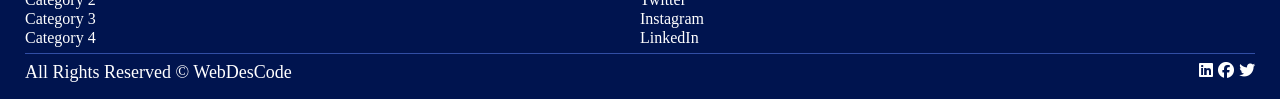
==== commit 0bbe70d3: "main.js file added" ====
--- a/index.html
+++ b/index.html
@@ -9,6 +9,7 @@
     <link rel="stylesheet" href="assis/main.css">
     <script src="assis/jquery.js"></script>
     <script src="assis/main.js"></script>
+    <link rel="stylesheet" href="https://cdnjs.cloudflare.com/ajax/libs/font-awesome/6.4.2/css/all.min.css"/>
 </head>
 <body>
     <header>
@@ -24,10 +25,10 @@
             </nav>
             <div class="social_icon">
                 <ul>
-                    <li><a href="#" class="social_link">f</a></li>
-                    <li><a href="#" class="social_link">f</a></li>
-                    <li><a href="#" class="social_link">f</a></li>
-                    <li><a href="#" class="social_link">f</a></li>
+                    <li><a href="#" class="social_link"><i class="fa-brands fa-linkedin"></i></a></li>
+                    <li><a href="#" class="social_link"><i class="fa-brands fa-linkedin"></i></a></li>
+                    <li><a href="#" class="social_link"><i class="fa-brands fa-facebook"></i></a></li>
+                    <li><a href="#" class="social_link"><i class="fa-brands fa-twitter"></i></a></li>
                 </ul>
             </div>
         </div>
@@ -38,7 +39,7 @@
                     <figure>
                         <img src="assis/images/webdescode.png" alt="WebDesCode Logo">
                     </figure>
-                    <nav>
+                    <nav class="main_navigation">
                         <ul>
                             <li><a href="#" class="menu_link">Menu</a></li>
                             <li><a href="#" class="menu_link">Menu</a></li>
@@ -47,11 +48,16 @@
                         </ul>
                     </nav>
                 </div>
-                <div>
+                <div class="search_and_rs">
                     <form>
                         <label for="search">Search:</label>
                         <input type="search" name="search" id="search">
                     </form>
+                    <!-- Responsive Menu Icon -->
+                    <div class="icon_menu">
+                        <i class="fa fa-bars" aria-hidden="true"></i>
+                        <i class="fa fa-times" aria-hidden="true"></i>
+                    </div>
                 </div>
             </div>
         </div>
@@ -196,10 +202,9 @@
                 <p>All rights reserved &copy; WebDesCode</p>
                 <div class="social_media">
                     <ul>
-                        <li><a href="#">a</a></li>
-                        <li><a href="#">a</a></li>
-                        <li><a href="#">a</a></li>
-                        <li><a href="#">a</a></li>
+                        <li><a href="#" class="social_link"><i class="fa-brands fa-linkedin"></i></a></li>
+                        <li><a href="#" class="social_link"><i class="fa-brands fa-facebook"></i></a></li>
+                        <li><a href="#" class="social_link"><i class="fa-brands fa-twitter"></i></a></li>
                     </ul>
                 </div>
             </div>
--- a/assis/main.css
+++ b/assis/main.css
@@ -68,18 +68,24 @@
   width: 100%;
   max-width: 100%;
 }
-header .Header_main_menu .menu_wrapper .logo_menu_wrapper nav {
-  width: 100%;
-}
-header .Header_main_menu .menu_wrapper .logo_menu_wrapper nav ul {
+header .Header_main_menu .menu_wrapper .logo_menu_wrapper nav.main_navigation {
+  width: 100%;
+}
+header .Header_main_menu .menu_wrapper .logo_menu_wrapper nav.main_navigation ul {
   padding: 0px 10px;
   display: flex;
 }
-header .Header_main_menu .menu_wrapper .logo_menu_wrapper nav ul li {
-  padding-left: 5px;
-}
-header .Header_main_menu .menu_wrapper .logo_menu_wrapper nav ul li a {
+header .Header_main_menu .menu_wrapper .logo_menu_wrapper nav.main_navigation ul li {
+  padding-left: 5px;
+}
+header .Header_main_menu .menu_wrapper .logo_menu_wrapper nav.main_navigation ul li a {
   font-size: 20px;
+}
+header .Header_main_menu .search_and_rs {
+  display: flex;
+}
+header .Header_main_menu .search_and_rs .icon_menu {
+  display: none;
 }
 
 /* web_slogan_wrapper */
@@ -197,6 +203,8 @@
   .main_article_post {
     display: flex;
     flex-direction: column;
+    padding-right: 10px;
+    padding-left: 10px;
   }
   .main_article_post aside {
     display: grid;
@@ -211,4 +219,20 @@
     margin-bottom: 0px;
     padding: 8px;
   }
+}
+@media screen and (max-width: 811px) {
+  header .Header_main_menu .menu_wrapper {
+    position: relative;
+  }
+  header .Header_main_menu .menu_wrapper .logo_menu_wrapper nav.main_navigation {
+    position: absolute;
+    background-color: #fff;
+    top: 90px;
+  }
+  header .Header_main_menu .menu_wrapper .logo_menu_wrapper nav.main_navigation ul {
+    flex-direction: column;
+  }
+  header .Header_main_menu .search_and_rs .icon_menu {
+    display: block;
+  }
 }/*# sourceMappingURL=main.css.map */
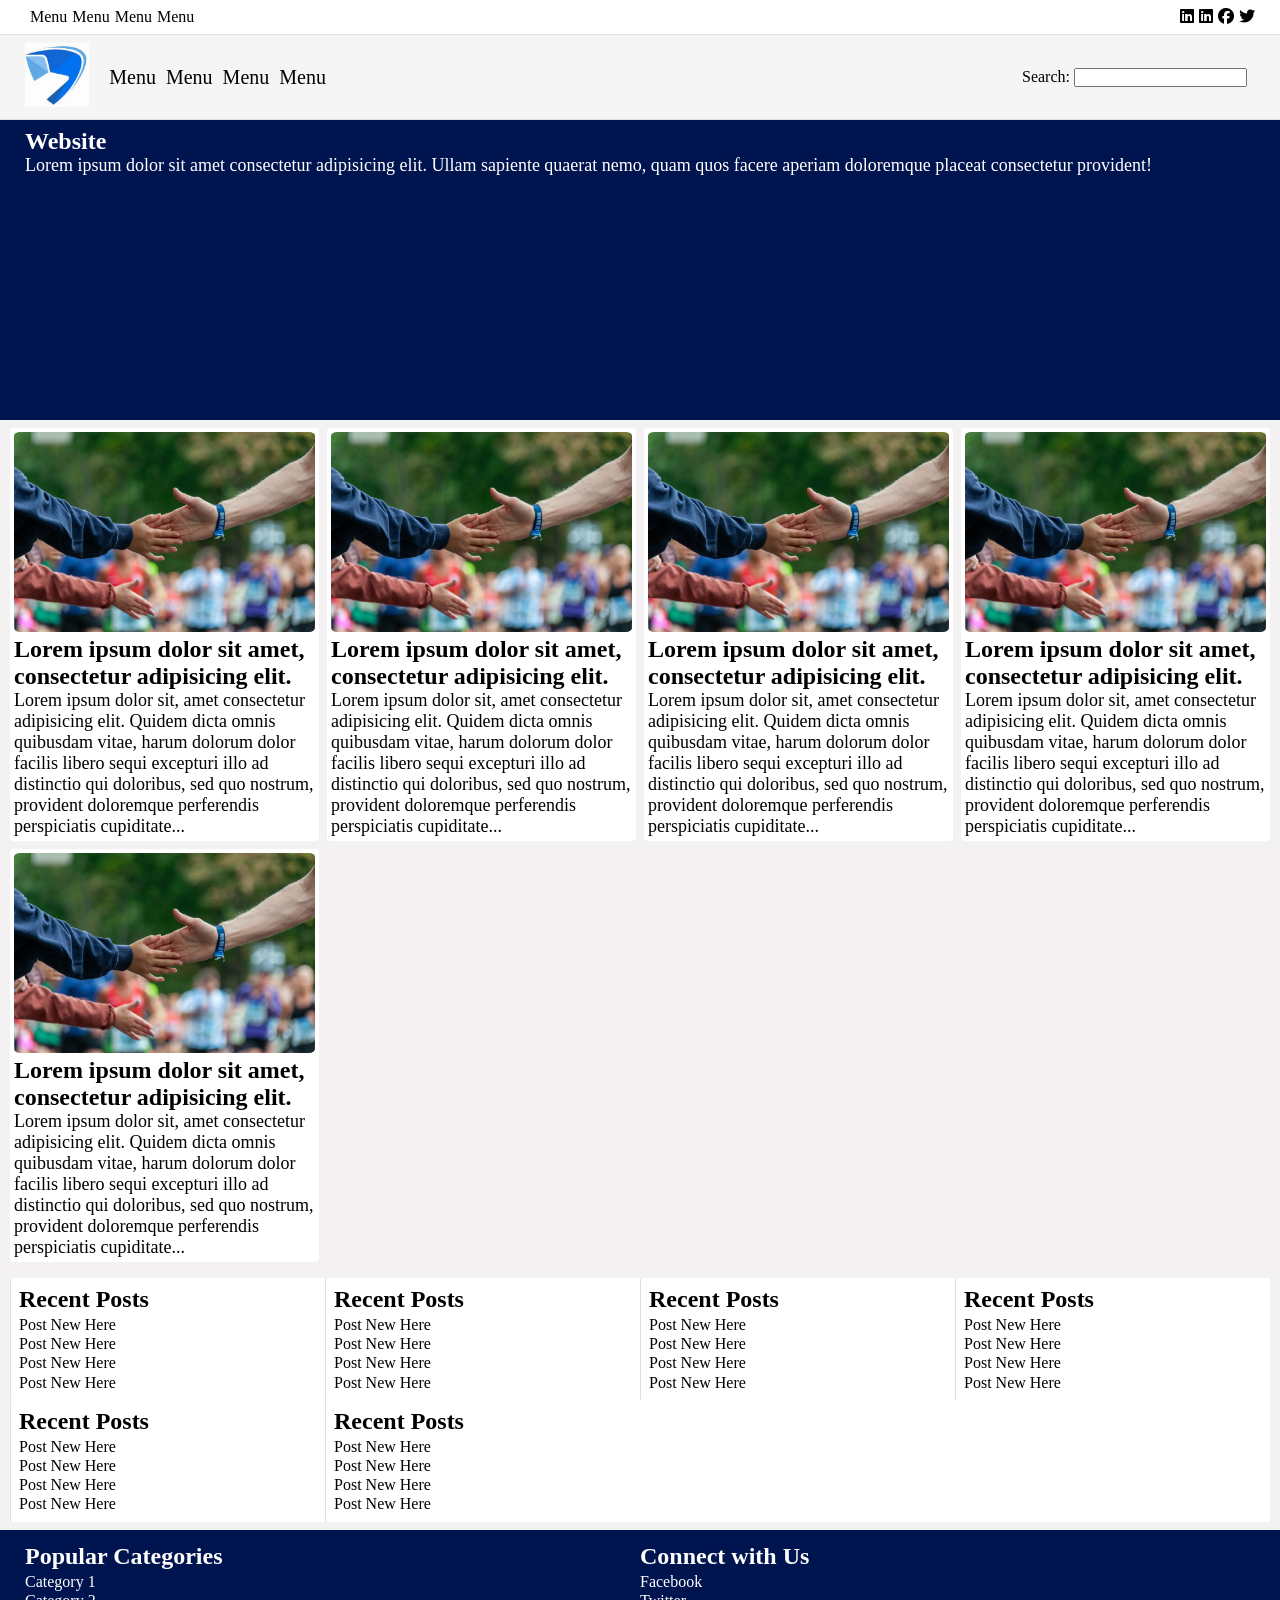
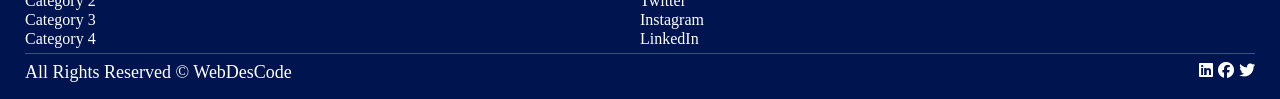
==== commit 0479ee90: "modified some code" ====
--- a/index.html
+++ b/index.html
@@ -1,6 +1,5 @@
 <!DOCTYPE html>
 <html lang="en">
-
 <head>
     <meta charset="UTF-8">
     <meta name="viewport" content="width=device-width, initial-scale=1.0">
--- a/assis/main.css
+++ b/assis/main.css
@@ -77,12 +77,15 @@
 }
 header .Header_main_menu .menu_wrapper .logo_menu_wrapper nav.main_navigation ul li {
   padding-left: 5px;
+  margin-left: 5px;
 }
 header .Header_main_menu .menu_wrapper .logo_menu_wrapper nav.main_navigation ul li a {
   font-size: 20px;
 }
 header .Header_main_menu .search_and_rs {
-  display: flex;
+  display: grid;
+  grid-template-columns: auto auto;
+  grid-gap: 0.5em;
 }
 header .Header_main_menu .search_and_rs .icon_menu {
   display: none;
@@ -220,7 +223,7 @@
     padding: 8px;
   }
 }
-@media screen and (max-width: 811px) {
+@media screen and (max-width: 935px) {
   header .Header_main_menu .menu_wrapper {
     position: relative;
   }
@@ -228,11 +231,16 @@
     position: absolute;
     background-color: #fff;
     top: 90px;
+    padding: 8px 0px;
   }
   header .Header_main_menu .menu_wrapper .logo_menu_wrapper nav.main_navigation ul {
     flex-direction: column;
   }
+  header .Header_main_menu .menu_wrapper .logo_menu_wrapper nav.main_navigation ul li {
+    margin: 3px 0px;
+  }
   header .Header_main_menu .search_and_rs .icon_menu {
     display: block;
+    width: 10px;
   }
 }/*# sourceMappingURL=main.css.map */
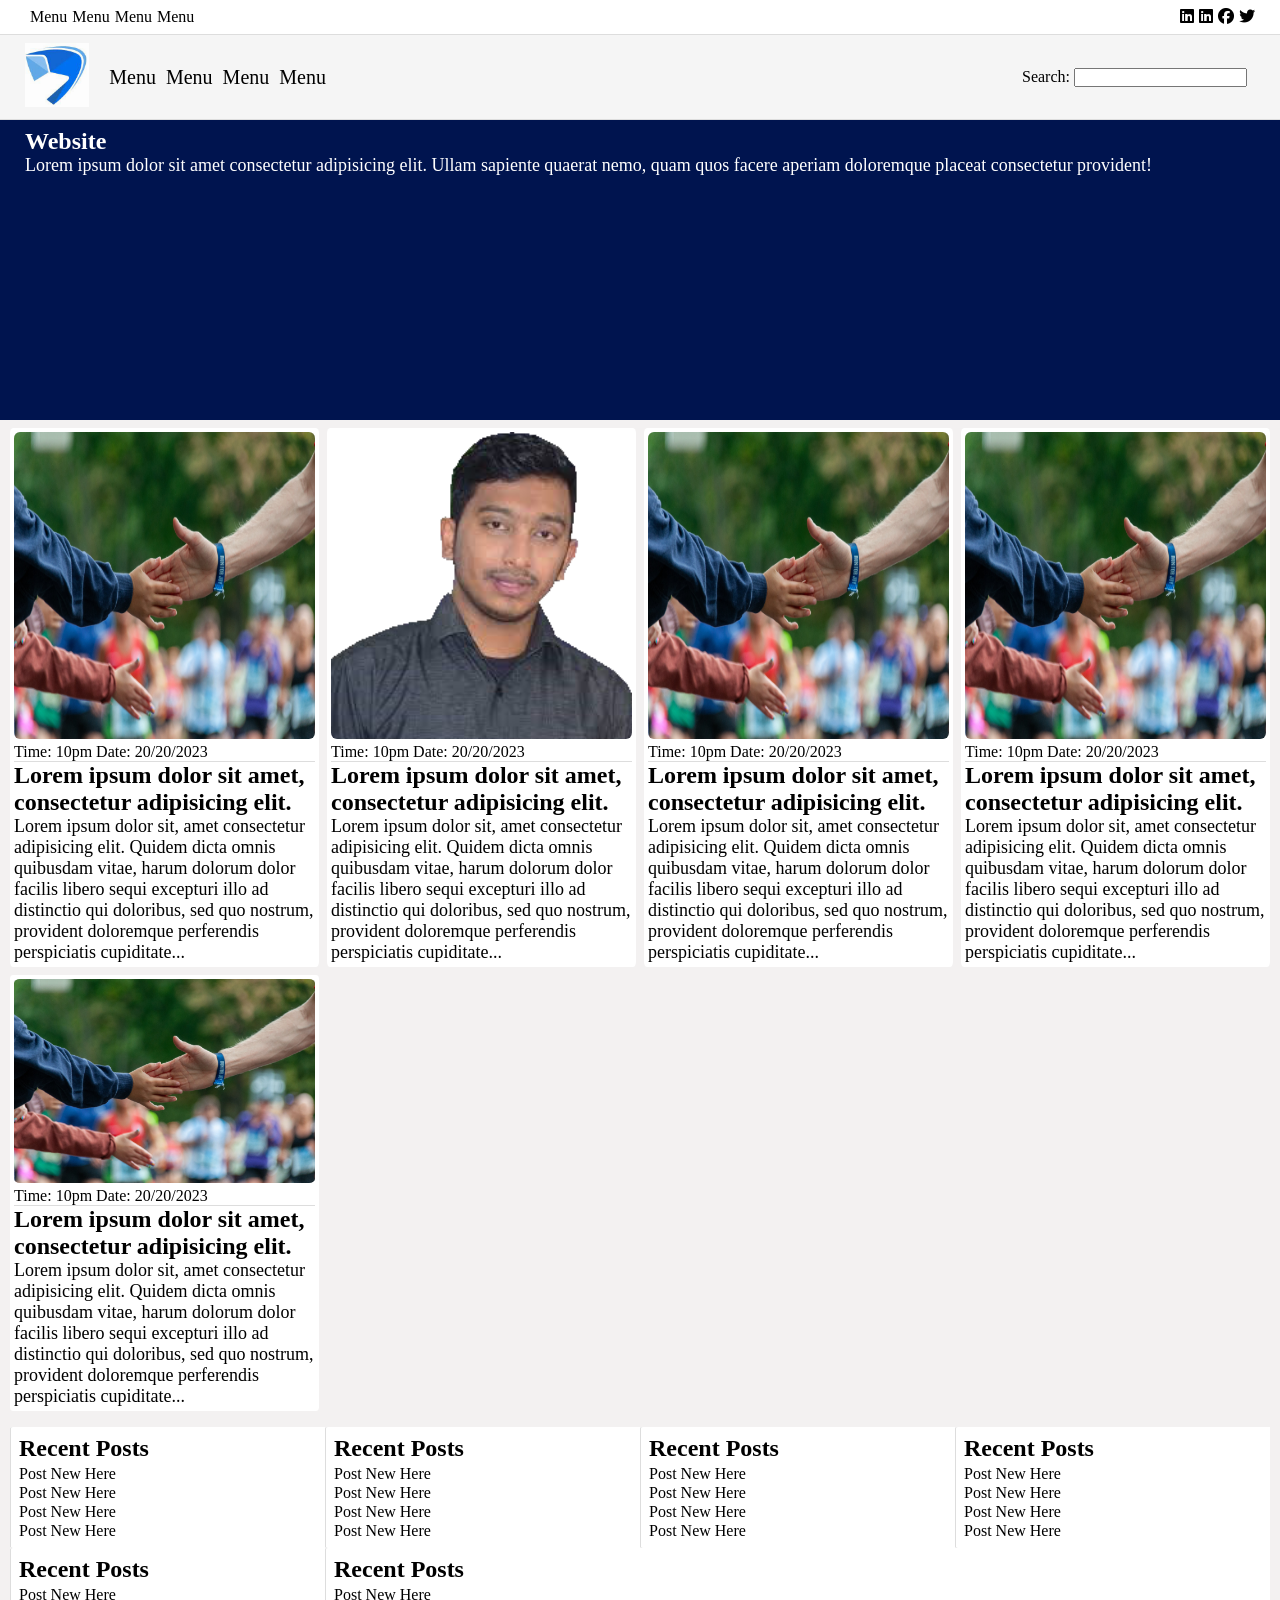
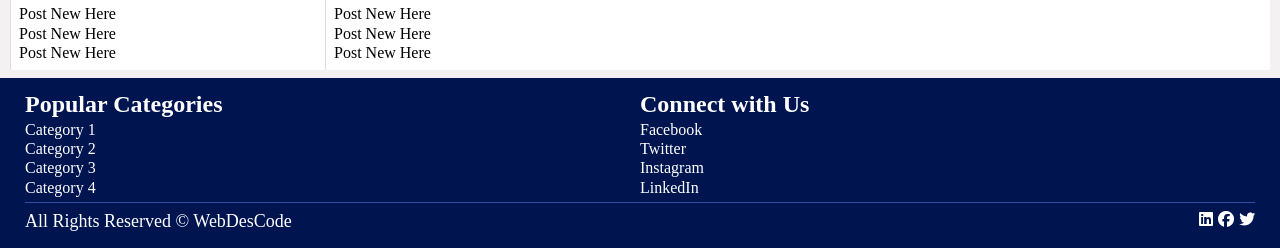
==== commit 2eb0e20e: "okay to php" ====
--- a/index.html
+++ b/index.html
@@ -75,42 +75,62 @@
                     <figure>
                         <img src="assis/images/hands-8297611-min.jpg" alt="Description of the image">
                     </figure>
-                    <h2>Lorem ipsum dolor sit amet, consectetur adipisicing elit.</h2>
-                    <p>Lorem ipsum dolor sit, amet consectetur adipisicing elit. Quidem dicta omnis quibusdam vitae, harum
-                        dolorum dolor facilis libero sequi excepturi illo ad distinctio qui doloribus, sed quo nostrum,
-                        provident doloremque perferendis perspiciatis cupiditate...</p>
-                </div>
-                <div class="post_wrapper">
-                    <figure>
-                        <img src="assis/images/hands-8297611-min.jpg" alt="Description of the image">
-                    </figure>
-                    <h2>Lorem ipsum dolor sit amet, consectetur adipisicing elit.</h2>
-                    <p>Lorem ipsum dolor sit, amet consectetur adipisicing elit. Quidem dicta omnis quibusdam vitae, harum
-                        dolorum dolor facilis libero sequi excepturi illo ad distinctio qui doloribus, sed quo nostrum,
-                        provident doloremque perferendis perspiciatis cupiditate...</p>
-                </div>
-                <div class="post_wrapper">
-                    <figure>
-                        <img src="assis/images/hands-8297611-min.jpg" alt="Description of the image">
-                    </figure>
-                    <h2>Lorem ipsum dolor sit amet, consectetur adipisicing elit.</h2>
-                    <p>Lorem ipsum dolor sit, amet consectetur adipisicing elit. Quidem dicta omnis quibusdam vitae, harum
-                        dolorum dolor facilis libero sequi excepturi illo ad distinctio qui doloribus, sed quo nostrum,
-                        provident doloremque perferendis perspiciatis cupiditate...</p>
-                </div>
-                <div class="post_wrapper">
-                    <figure>
-                        <img src="assis/images/hands-8297611-min.jpg" alt="Description of the image">
-                    </figure>
-                    <h2>Lorem ipsum dolor sit amet, consectetur adipisicing elit.</h2>
-                    <p>Lorem ipsum dolor sit, amet consectetur adipisicing elit. Quidem dicta omnis quibusdam vitae, harum
-                        dolorum dolor facilis libero sequi excepturi illo ad distinctio qui doloribus, sed quo nostrum,
-                        provident doloremque perferendis perspiciatis cupiditate...</p>
-                </div>
-                <div class="post_wrapper">
-                    <figure>
-                        <img src="assis/images/hands-8297611-min.jpg" alt="Description of the image">
-                    </figure>
+                    <div class="post_meta">
+                        <span class="post_by">Time: 10pm</span>
+                        <span class="post_time">Date: 20/20/2023</span>
+                    </div>
+                    <h2>Lorem ipsum dolor sit amet, consectetur adipisicing elit.</h2>
+                    <p>Lorem ipsum dolor sit, amet consectetur adipisicing elit. Quidem dicta omnis quibusdam vitae, harum
+                        dolorum dolor facilis libero sequi excepturi illo ad distinctio qui doloribus, sed quo nostrum,
+                        provident doloremque perferendis perspiciatis cupiditate...</p>
+                </div>
+                <div class="post_wrapper">
+                    <figure>
+                        <img src="assis/images/sobujmiah.PNG" alt="Description of the image">
+                    </figure>
+                    <div class="post_meta">
+                        <span class="post_by">Time: 10pm</span>
+                        <span class="post_time">Date: 20/20/2023</span>
+                    </div>
+                    <h2>Lorem ipsum dolor sit amet, consectetur adipisicing elit.</h2>
+                    <p>Lorem ipsum dolor sit, amet consectetur adipisicing elit. Quidem dicta omnis quibusdam vitae, harum
+                        dolorum dolor facilis libero sequi excepturi illo ad distinctio qui doloribus, sed quo nostrum,
+                        provident doloremque perferendis perspiciatis cupiditate...</p>
+                </div>
+                <div class="post_wrapper">
+                    <figure>
+                        <img src="assis/images/hands-8297611-min.jpg" alt="Description of the image">
+                    </figure>
+                    <div class="post_meta">
+                        <span class="post_by">Time: 10pm</span>
+                        <span class="post_time">Date: 20/20/2023</span>
+                    </div>
+                    <h2>Lorem ipsum dolor sit amet, consectetur adipisicing elit.</h2>
+                    <p>Lorem ipsum dolor sit, amet consectetur adipisicing elit. Quidem dicta omnis quibusdam vitae, harum
+                        dolorum dolor facilis libero sequi excepturi illo ad distinctio qui doloribus, sed quo nostrum,
+                        provident doloremque perferendis perspiciatis cupiditate...</p>
+                </div>
+                <div class="post_wrapper">
+                    <figure>
+                        <img src="assis/images/hands-8297611-min.jpg" alt="Description of the image">
+                    </figure>
+                    <div class="post_meta">
+                        <span class="post_by">Time: 10pm</span>
+                        <span class="post_time">Date: 20/20/2023</span>
+                    </div>
+                    <h2>Lorem ipsum dolor sit amet, consectetur adipisicing elit.</h2>
+                    <p>Lorem ipsum dolor sit, amet consectetur adipisicing elit. Quidem dicta omnis quibusdam vitae, harum
+                        dolorum dolor facilis libero sequi excepturi illo ad distinctio qui doloribus, sed quo nostrum,
+                        provident doloremque perferendis perspiciatis cupiditate...</p>
+                </div>
+                <div class="post_wrapper">
+                    <figure>
+                        <img src="assis/images/hands-8297611-min.jpg" alt="Description of the image">
+                    </figure>
+                    <div class="post_meta">
+                        <span class="post_by">Time: 10pm</span>
+                        <span class="post_time">Date: 20/20/2023</span>
+                    </div>
                     <h2>Lorem ipsum dolor sit amet, consectetur adipisicing elit.</h2>
                     <p>Lorem ipsum dolor sit, amet consectetur adipisicing elit. Quidem dicta omnis quibusdam vitae, harum
                         dolorum dolor facilis libero sequi excepturi illo ad distinctio qui doloribus, sed quo nostrum,
--- a/assis/main.css
+++ b/assis/main.css
@@ -128,10 +128,22 @@
   background-color: white;
   padding: 4px;
   border-radius: 1%;
+  display: flex;
+  flex-direction: column;
+}
+.main_article_post .web_post_wrapper .web_post_inner .post_wrapper figure {
+  max-width: 100%;
+  width: 100%;
+  height: 100%;
 }
 .main_article_post .web_post_wrapper .web_post_inner .post_wrapper figure img {
   width: 100%;
+  height: 100%;
   border-radius: 2%;
+}
+.main_article_post .web_post_wrapper .web_post_inner .post_wrapper .post_meta {
+  border-bottom: 1px solid #ddd;
+  margin-top: 4px;
 }
 .main_article_post aside {
   background-color: #f3f1f1;
